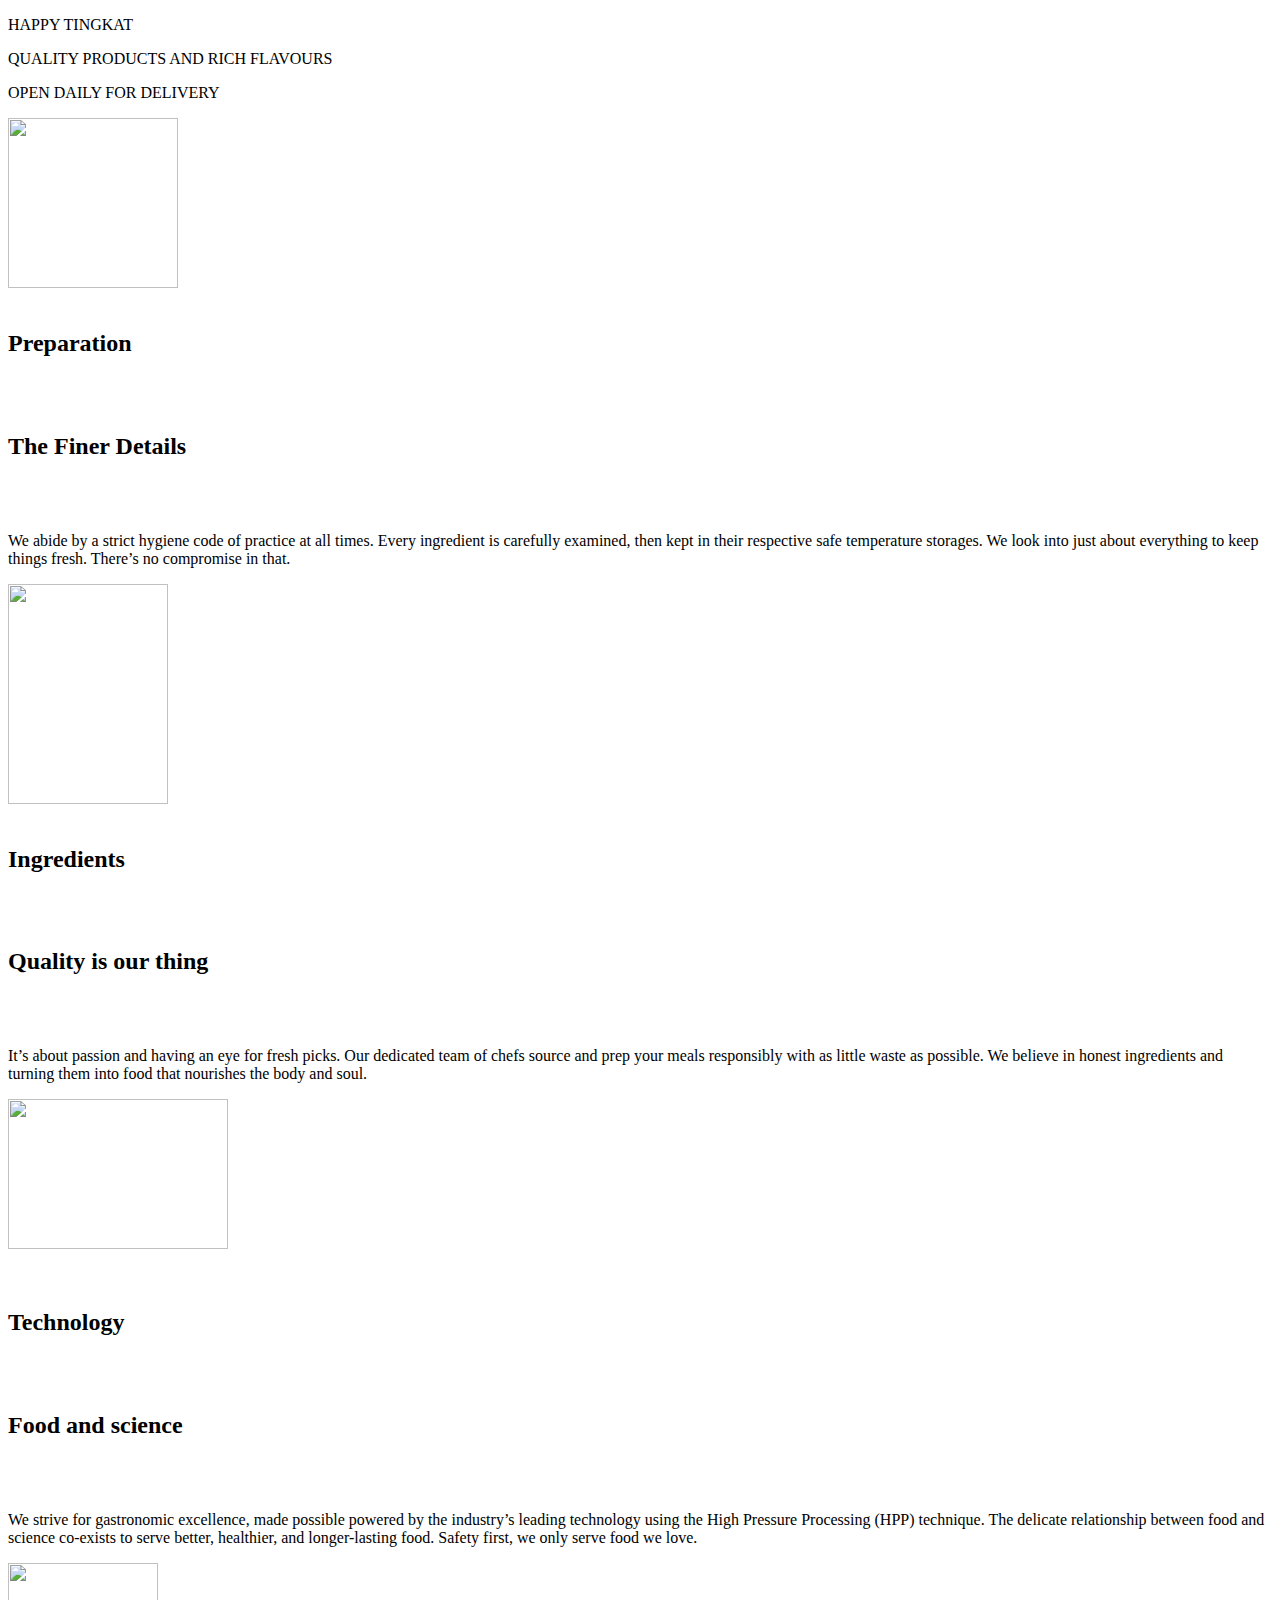
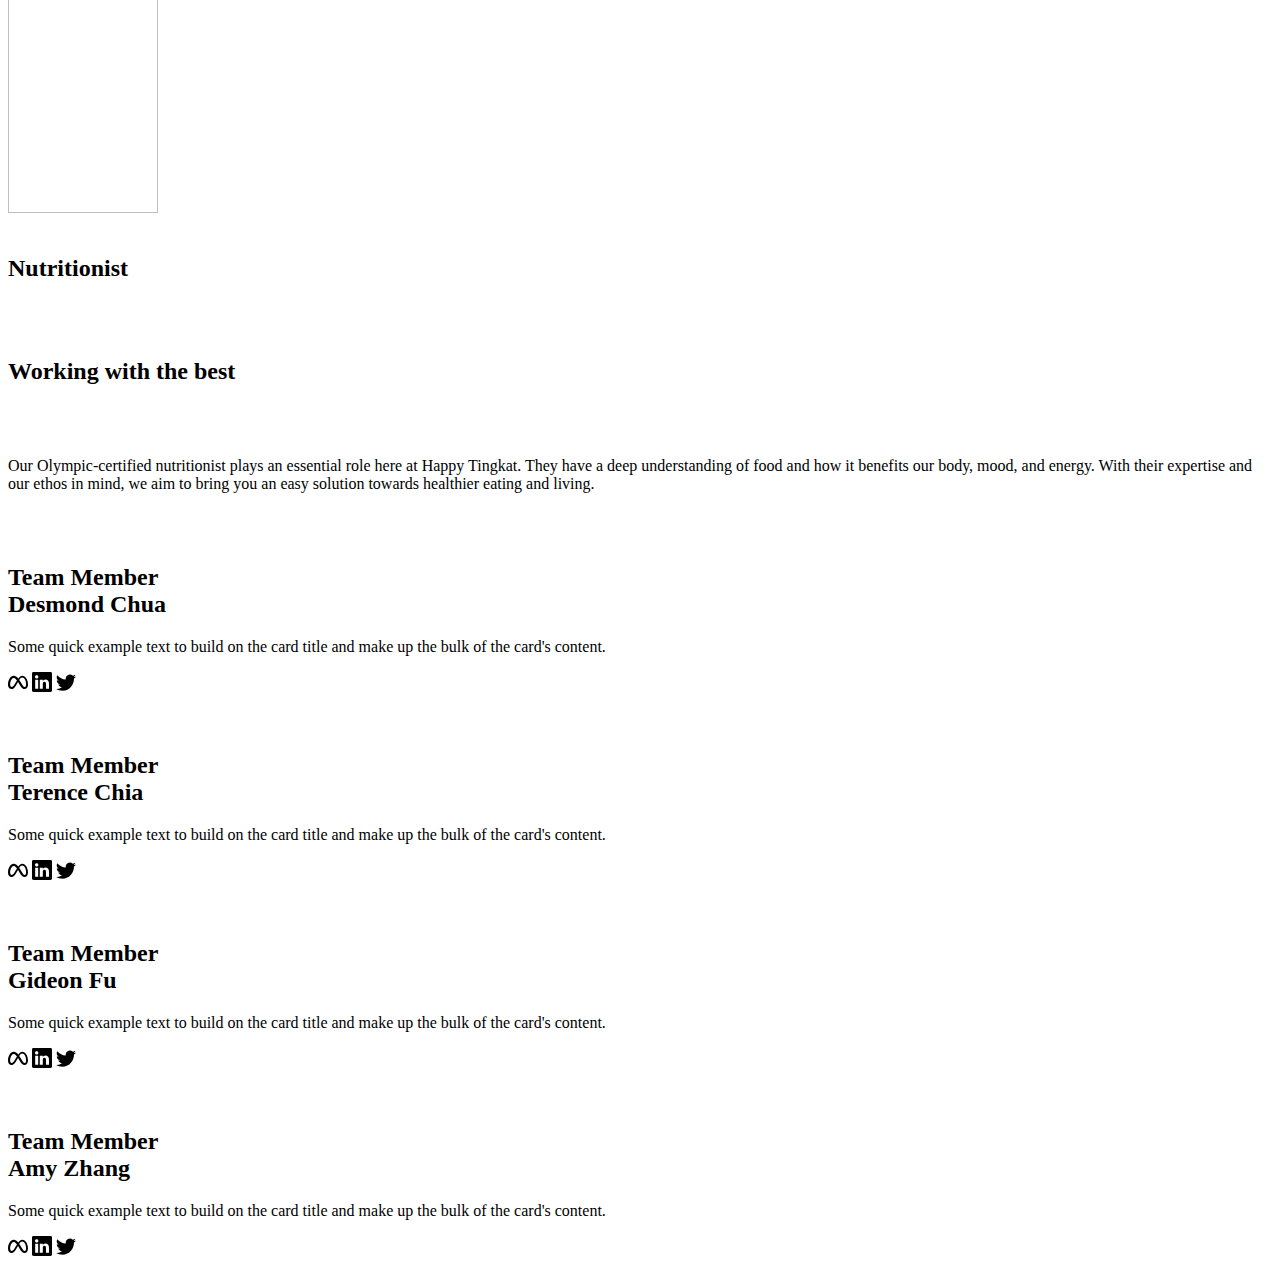
==== src/main/resources/templates/aboutus.html @ 60b245a4 "Add navbar links, standardize navbar format, standardize footer format" ====
<!DOCTYPE html>
<html lang="en" xmlns:th="https://www.thymeleaf.org/">
<head>
    <meta charset="UTF-8">
    <meta http-equiv="X-UA-Compatible" content="IE=edge">
    <meta name="viewport" content="width=device-width, initial-scale=1.0">

    <!-- COMMON STYLES -->
    <div th:replace="fragments/commonStyles.html :: commonStyles"></div>

    <!-- PAGE-SPECIFIC STYLES -->
    <link rel="stylesheet" href="https://fonts.googleapis.com/css2?family=Inter:wght@400;600;800&display=swap">
    <link rel="stylesheet" href="CSS/AboutUsstyle.css">

    <title>About Us</title>

</head>
<body>


    <!--COMMON NAV BAR-->
    <div th:insert="fragments/navbar.html :: navbar"></div>

  <!-- The 1st of section - Introduction -->

<section id="intro">
      
          <div class="intro-content">

            <p>HAPPY TINGKAT</p>
            
            <p class="intro-quality">QUALITY PRODUCTS AND RICH FLAVOURS</p>
            
            <p class="intro-open">OPEN DAILY FOR DELIVERY</p>

            <!-- alternative text 

            <p>At HappyTechies :), we'd love to be your dietary assistants in your life.
            Create a convenient, delicious, healthy and cost-effective meal for you and your family.
            In our fast-paced life, planning and preparing all of our daily meals can become challenging.
            Especially when juggling work while establishing regular and healthy eating habits for yourself and your family.
            The Dailybowl is designed to provide you with the perfect daily regimen of healthy eating habit.
            Let you stay at home, save a lot of time for purchasing, preparing and cooking, and get healthy while tasting delicious. 
            If you'd like to add to your meal, order our new market items. Find us on the following platforms:</p>
            -->
          </div>
    
</section>


<!-- The 2nd of section - Why order with us -->


<section id="why-order"> 
    
    <div class="header">
        
        <!-- alternative text

        <p>With a wealth of hospitality experience and an abundance of passion, our team has created a wonderful little foodie hub. Our Daily Food & Co. has a strong relationship with our regional farmers and is trying to source seasonal and local produce as much as possible.Dishes that are filled with thoughtfully selected, fresh and healthy ingredients, meant to nourish your bodies, delight your taste buds, and provide you the energy need to tackle your day. We invest the time and diligence so you don’t have to.

        We believe strongly that everything we put into our body matters, and that is why we do what we do to help improve and enhance all the lives we can.</p>  -->
   

    <div class="why1">  

          <div class="icon-section">
              <div class="icon">
                  <img src="Projectimages/meal1.png" width="170px" height="170px">
                  <br>
                  <br>
              </div>
              <div> 
                  <h2>Preparation</h2>
                  <br>
                  <br>
                  <h2>The Finer Details</h2>
                  <br>
                  <br>
                  <p>We abide by a strict hygiene code of practice at all times. Every ingredient is carefully examined, then kept in their respective safe temperature storages. We look into just about everything to keep things fresh. There’s no compromise in that.</p>
              </div>
          </div>

          <div class="icon-section">
                <div class="icon">
                  <img src="Projectimages/meal2.png" width="160px" height="220px">
                  <br>
                  <br>
                </div>
                <div>
                  <h2>Ingredients</h2>
                  <br>
                  <br>
                  <h2>Quality is our thing</h2>
                  <br>
                  <br>
                  <p>It’s about passion and having an eye for fresh picks. Our dedicated team of chefs source and prep your meals responsibly with as little waste as possible. We believe in honest ingredients and turning them into food that nourishes the body and soul. </p>
                </div>
          </div>

          <div class="icon-section">
                <div class="icon">
                    <img src="Projectimages/meal3.png" width="220px" height="150px">
                    <br>
                    <br>
                    <br>
                </div>
                <div>
                    <h2>Technology</h2>
                    <br>
                    <br>
                    <h2>Food and science</h2>
                    <br>
                    <br>
                    <p>We strive for gastronomic excellence, made possible powered by the industry’s leading technology using the High Pressure Processing (HPP) technique. The delicate relationship between food and science co-exists to serve better, healthier, and longer-lasting food. Safety first, we only serve food we love.</p>
                </div>
          </div>

          <div class="icon-section">
                <div class="icon">
                  <img src="Projectimages/meal4.png" width="150px" height="250px">
                  <br>
                  <br>
                </div>
                <div>
                  <h2>Nutritionist</h2>
                  <br>
                  <br>
                  <h2>Working with the best</h2>
                  <br>
                  <br>
                  <p>Our Olympic-certified nutritionist plays an essential role here at Happy Tingkat. They have a deep understanding of food and how it benefits our body, mood, and energy. With their expertise and our ethos in mind, we aim to bring you an easy solution towards healthier eating and living.</p>
                </div>
          </div>


</section>



<!-- The 3rd of Section -- not been used -- >


<section id="aboutus" class="aboutus-style">
    
    <div class="Happy">
      <h3>We are HappyTechies :)</h3><img src="Projectimages/tomato logo.png" width="60px" height="60px">
    </div>

  <div class="Team">


    <div class="card" style="width: 18rem;">

      <img src="mages/Desmond Profile Pic.jpg" class="rounded-circle" alt="Team Image" width="304" height="236"> 
  

      <div class="card-body">

        <h5 class="card-title">Team Member</h5>

        <p class="card-text">Some quick example text to build on the card title and make up the bulk of the card's content.</p>
        

        <a href="#" class="fa fa-facebook"></a>

        <a href="#" class="fa fa-instagram"></a>

        <a href="#" class="fa fa-twitter"></a>
      </div>
    </div>


    <div class="card" id = "Terence" style="width: 18rem;">

        <div>
            <img src="Projectimages/Tereence_new.png" class="card-img2" alt="Team img">
        </div>

        <div>
            <img src="Projectimages/profile bg.svg" class="shape" alt="">
        </div>

      <div class="card-body">

        <h5 class="card-title">Team Member</h5>

        <p class="card-text">Some quick example text to build on the card title and make up the bulk of the card's content.</p>
        

        <a href="#" class="fa fa-facebook"></a>

        <a href="#" class="fa fa-instagram"></a>

        <a href="#" class="fa fa-twitter"></a>
      </div>
    </div>


    <div class="card" style="width: 18rem;">

      <img src="Projectimages/Gideon_new.png" class="card-img3" alt="Team img">

      <div class="card-body">

        <h5 class="card-title">Team Member</h5>

        <p class="card-text">Some quick example text to build on the card title and make up the bulk of the card's content.</p>
        

        <a href="#" class="fa fa-facebook"></a>

        <a href="#" class="fa fa-instagram"></a>

        <a href="#" class="fa fa-twitter"></a>
      </div>
    </div>


    <div class="card" style="width: 18rem;">

        <div class="card-img">
        
            <img src="Projectimages/profile bg.svg" class="shape" alt="">
        
            <img src="Projectimages/Amy_new.png" class="card-img4" alt="Team img">

        </div>
      
      <div class="card-body">

          <h5 class="card-title">Team Member</h5>

          <p class="card-text">Some quick example text to build on the card title and make up the bulk of the card's content.</p>
          
          <a href="#" class="fa fa-facebook"></a>

          <a href="#" class="fa fa-instagram"></a>

          <a href="#" class="fa fa-twitter"></a>

      </div>

    </div>
  
  </div>
    
</section>  -->



<!-- About Us - back up / has been utilised currently-->

<section>

  <div class="profile-area">

    <div class="container">
              
      <div class="row">

          <div class="col-12 col-md-6 col-lg-3">
            
                  <div class="card">

                     <div class="img1"><img src="Projectimages/Amybg_2.jpg" alt=""></div>
                     <div class="img2"><img src="Projectimages/Picture D.png" alt=""></div>
                      <div class="main-text">
                        <h2>Team Member
                        <br>Desmond Chua</h2>
                        <p>Some quick example text to build on the card title and make up the bulk of the card's content.</p>
                      </div>
                      <div class="socials">
                          <svg xmlns="http://www.w3.org/2000/svg" width="20" height="20" fill="currentColor" class="bi bi-meta" viewBox="0 0 16 16">
                            <a xlink:href="" target="F">
                            <path fill-rule="evenodd" d="M8.217 5.243C9.145 3.988 10.171 3 11.483 3 13.96 3 16 6.153 16.001 9.907c0 2.29-.986 3.725-2.757 3.725-1.543 0-2.395-.866-3.924-3.424l-.667-1.123-.118-.197a54.944 54.944 0 0 0-.53-.877l-1.178 2.08c-1.673 2.925-2.615 3.541-3.923 3.541C1.086 13.632 0 12.217 0 9.973 0 6.388 1.995 3 4.598 3c.319 0 .625.039.924.122.31.086.611.22.913.407.577.359 1.154.915 1.782 1.714Zm1.516 2.224c-.252-.41-.494-.787-.727-1.133L9 6.326c.845-1.305 1.543-1.954 2.372-1.954 1.723 0 3.102 2.537 3.102 5.653 0 1.188-.39 1.877-1.195 1.877-.773 0-1.142-.51-2.61-2.87l-.937-1.565ZM4.846 4.756c.725.1 1.385.634 2.34 2.001A212.13 212.13 0 0 0 5.551 9.3c-1.357 2.126-1.826 2.603-2.581 2.603-.777 0-1.24-.682-1.24-1.9 0-2.602 1.298-5.264 2.846-5.264.091 0 .181.006.27.018Z"/>
                            </a>
                          </svg>
                         
                          <svg xmlns="http://www.w3.org/2000/svg" width="20" height="20" fill="currentColor" class="bi bi-linkedin" viewBox="0 0 16 16">
                            <a xlink:href="" target="I">
                            <path d="M0 1.146C0 .513.526 0 1.175 0h13.65C15.474 0 16 .513 16 1.146v13.708c0 .633-.526 1.146-1.175 1.146H1.175C.526 16 0 15.487 0 14.854V1.146zm4.943 12.248V6.169H2.542v7.225h2.401zm-1.2-8.212c.837 0 1.358-.554 1.358-1.248-.015-.709-.52-1.248-1.342-1.248-.822 0-1.359.54-1.359 1.248 0 .694.521 1.248 1.327 1.248h.016zm4.908 8.212V9.359c0-.216.016-.432.08-.586.173-.431.568-.878 1.232-.878.869 0 1.216.662 1.216 1.634v3.865h2.401V9.25c0-2.22-1.184-3.252-2.764-3.252-1.274 0-1.845.7-2.165 1.193v.025h-.016a5.54 5.54 0 0 1 .016-.025V6.169h-2.4c.03.678 0 7.225 0 7.225h2.4z"/>
                            </a>
                          </svg>
                        
                          <svg xmlns="http://www.w3.org/2000/svg" width="20" height="20" fill="currentColor" class="bi bi-twitter" viewBox="0 0 16 16">
                            <a xlink:href="" target="T">
                            <path d="M5.026 15c6.038 0 9.341-5.003 9.341-9.334 0-.14 0-.282-.006-.422A6.685 6.685 0 0 0 16 3.542a6.658 6.658 0 0 1-1.889.518 3.301 3.301 0 0 0 1.447-1.817 6.533 6.533 0 0 1-2.087.793A3.286 3.286 0 0 0 7.875 6.03a9.325 9.325 0 0 1-6.767-3.429 3.289 3.289 0 0 0 1.018 4.382A3.323 3.323 0 0 1 .64 6.575v.045a3.288 3.288 0 0 0 2.632 3.218 3.203 3.203 0 0 1-.865.115 3.23 3.23 0 0 1-.614-.057 3.283 3.283 0 0 0 3.067 2.277A6.588 6.588 0 0 1 .78 13.58a6.32 6.32 0 0 1-.78-.045A9.344 9.344 0 0 0 5.026 15z"/>
                            </a>
                          </svg>
                      </div>

                  </div>

          </div>

          <div class="col-12 col-md-6 col-lg-3">
                  
                <div class="card">

                   <div class="img1"><img src="Projectimages/Desmondbg.jpg" alt=""></div>
                   <div class="img2"><img src="Projectimages/Picture T2.png" alt=""></div>
                   <div class="main-text">
                      <h2>Team Member
                      <br>Terence Chia</h2>
                      <p>Some quick example text to build on the card title and make up the bulk of the card's content.</p>
                    </div>
                    <div class="socials">
                        <svg xmlns="http://www.w3.org/2000/svg" width="20" height="20" fill="currentColor" class="bi bi-meta" viewBox="0 0 16 16">
                          <a xlink:href="" target="F">
                          <path fill-rule="evenodd" d="M8.217 5.243C9.145 3.988 10.171 3 11.483 3 13.96 3 16 6.153 16.001 9.907c0 2.29-.986 3.725-2.757 3.725-1.543 0-2.395-.866-3.924-3.424l-.667-1.123-.118-.197a54.944 54.944 0 0 0-.53-.877l-1.178 2.08c-1.673 2.925-2.615 3.541-3.923 3.541C1.086 13.632 0 12.217 0 9.973 0 6.388 1.995 3 4.598 3c.319 0 .625.039.924.122.31.086.611.22.913.407.577.359 1.154.915 1.782 1.714Zm1.516 2.224c-.252-.41-.494-.787-.727-1.133L9 6.326c.845-1.305 1.543-1.954 2.372-1.954 1.723 0 3.102 2.537 3.102 5.653 0 1.188-.39 1.877-1.195 1.877-.773 0-1.142-.51-2.61-2.87l-.937-1.565ZM4.846 4.756c.725.1 1.385.634 2.34 2.001A212.13 212.13 0 0 0 5.551 9.3c-1.357 2.126-1.826 2.603-2.581 2.603-.777 0-1.24-.682-1.24-1.9 0-2.602 1.298-5.264 2.846-5.264.091 0 .181.006.27.018Z"/>
                          </a>
                        </svg>
                        <svg xmlns="http://www.w3.org/2000/svg" width="20" height="20" fill="currentColor" class="bi bi-linkedin" viewBox="0 0 16 16">
                          <a xlink:href="" target="I">
                          <path d="M0 1.146C0 .513.526 0 1.175 0h13.65C15.474 0 16 .513 16 1.146v13.708c0 .633-.526 1.146-1.175 1.146H1.175C.526 16 0 15.487 0 14.854V1.146zm4.943 12.248V6.169H2.542v7.225h2.401zm-1.2-8.212c.837 0 1.358-.554 1.358-1.248-.015-.709-.52-1.248-1.342-1.248-.822 0-1.359.54-1.359 1.248 0 .694.521 1.248 1.327 1.248h.016zm4.908 8.212V9.359c0-.216.016-.432.08-.586.173-.431.568-.878 1.232-.878.869 0 1.216.662 1.216 1.634v3.865h2.401V9.25c0-2.22-1.184-3.252-2.764-3.252-1.274 0-1.845.7-2.165 1.193v.025h-.016a5.54 5.54 0 0 1 .016-.025V6.169h-2.4c.03.678 0 7.225 0 7.225h2.4z"/>
                          </a>
                        </svg>
                        <svg xmlns="http://www.w3.org/2000/svg" width="20" height="20" fill="currentColor" class="bi bi-twitter" viewBox="0 0 16 16">
                          <a xlink:href="" target="T">
                          <path d="M5.026 15c6.038 0 9.341-5.003 9.341-9.334 0-.14 0-.282-.006-.422A6.685 6.685 0 0 0 16 3.542a6.658 6.658 0 0 1-1.889.518 3.301 3.301 0 0 0 1.447-1.817 6.533 6.533 0 0 1-2.087.793A3.286 3.286 0 0 0 7.875 6.03a9.325 9.325 0 0 1-6.767-3.429 3.289 3.289 0 0 0 1.018 4.382A3.323 3.323 0 0 1 .64 6.575v.045a3.288 3.288 0 0 0 2.632 3.218 3.203 3.203 0 0 1-.865.115 3.23 3.23 0 0 1-.614-.057 3.283 3.283 0 0 0 3.067 2.277A6.588 6.588 0 0 1 .78 13.58a6.32 6.32 0 0 1-.78-.045A9.344 9.344 0 0 0 5.026 15z"/>
                          </a>
                        </svg>
                    </div>

                </div>

          </div>

          <div class="col-12 col-md-6 col-lg-3">
                  
              <div class="card">

                 <div class="img1"><img src="Projectimages/Gideonbg.jpg" alt=""></div>
                 <div class="img2"><img src="Projectimages/Picture G.png" alt=""></div>
                 <div class="main-text">
                    <h2>Team Member   
                    <br>Gideon Fu</h2>
                    <p>Some quick example text to build on the card title and make up the bulk of the card's content.</p>
                  </div>
                  <div class="socials">
                      <svg xmlns="http://www.w3.org/2000/svg" width="20" height="20" fill="currentColor" class="bi bi-meta" viewBox="0 0 16 16">
                        <a xlink:href="" target="F">
                        <path fill-rule="evenodd" d="M8.217 5.243C9.145 3.988 10.171 3 11.483 3 13.96 3 16 6.153 16.001 9.907c0 2.29-.986 3.725-2.757 3.725-1.543 0-2.395-.866-3.924-3.424l-.667-1.123-.118-.197a54.944 54.944 0 0 0-.53-.877l-1.178 2.08c-1.673 2.925-2.615 3.541-3.923 3.541C1.086 13.632 0 12.217 0 9.973 0 6.388 1.995 3 4.598 3c.319 0 .625.039.924.122.31.086.611.22.913.407.577.359 1.154.915 1.782 1.714Zm1.516 2.224c-.252-.41-.494-.787-.727-1.133L9 6.326c.845-1.305 1.543-1.954 2.372-1.954 1.723 0 3.102 2.537 3.102 5.653 0 1.188-.39 1.877-1.195 1.877-.773 0-1.142-.51-2.61-2.87l-.937-1.565ZM4.846 4.756c.725.1 1.385.634 2.34 2.001A212.13 212.13 0 0 0 5.551 9.3c-1.357 2.126-1.826 2.603-2.581 2.603-.777 0-1.24-.682-1.24-1.9 0-2.602 1.298-5.264 2.846-5.264.091 0 .181.006.27.018Z"/>
                        </a>
                      </svg>
                      <svg xmlns="http://www.w3.org/2000/svg" width="20" height="20" fill="currentColor" class="bi bi-linkedin" viewBox="0 0 16 16">
                        <a xlink:href="" target="I">
                        <path d="M0 1.146C0 .513.526 0 1.175 0h13.65C15.474 0 16 .513 16 1.146v13.708c0 .633-.526 1.146-1.175 1.146H1.175C.526 16 0 15.487 0 14.854V1.146zm4.943 12.248V6.169H2.542v7.225h2.401zm-1.2-8.212c.837 0 1.358-.554 1.358-1.248-.015-.709-.52-1.248-1.342-1.248-.822 0-1.359.54-1.359 1.248 0 .694.521 1.248 1.327 1.248h.016zm4.908 8.212V9.359c0-.216.016-.432.08-.586.173-.431.568-.878 1.232-.878.869 0 1.216.662 1.216 1.634v3.865h2.401V9.25c0-2.22-1.184-3.252-2.764-3.252-1.274 0-1.845.7-2.165 1.193v.025h-.016a5.54 5.54 0 0 1 .016-.025V6.169h-2.4c.03.678 0 7.225 0 7.225h2.4z"/>
                        </a>
                      </svg>
                      <svg xmlns="http://www.w3.org/2000/svg" width="20" height="20" fill="currentColor" class="bi bi-twitter" viewBox="0 0 16 16">
                        <a xlink:href="" target="T">
                        <path d="M5.026 15c6.038 0 9.341-5.003 9.341-9.334 0-.14 0-.282-.006-.422A6.685 6.685 0 0 0 16 3.542a6.658 6.658 0 0 1-1.889.518 3.301 3.301 0 0 0 1.447-1.817 6.533 6.533 0 0 1-2.087.793A3.286 3.286 0 0 0 7.875 6.03a9.325 9.325 0 0 1-6.767-3.429 3.289 3.289 0 0 0 1.018 4.382A3.323 3.323 0 0 1 .64 6.575v.045a3.288 3.288 0 0 0 2.632 3.218 3.203 3.203 0 0 1-.865.115 3.23 3.23 0 0 1-.614-.057 3.283 3.283 0 0 0 3.067 2.277A6.588 6.588 0 0 1 .78 13.58a6.32 6.32 0 0 1-.78-.045A9.344 9.344 0 0 0 5.026 15z"/>
                        </a>
                      </svg>
                  </div>

              </div>

          </div>

          <div class="col-12 col-md-6 col-lg-3">
                  
            <div class="card">

               <div class="img1"><img src="Projectimages/Terencebg.jpg" alt=""></div>
               <div class="img2"><img src="Projectimages/Picture A.png" alt=""></div>
               <div class="main-text">
                  <h2>Team Member
                  <br>Amy Zhang</h2>
                  <p>Some quick example text to build on the card title and make up the bulk of the card's content.</p>
                </div>
                <div class="socials">
                    <svg xmlns="http://www.w3.org/2000/svg" width="20" height="20" fill="currentColor" class="bi bi-meta" viewBox="0 0 16 16">
                      <a xlink:href="" target="T">
                      <path fill-rule="evenodd" d="M8.217 5.243C9.145 3.988 10.171 3 11.483 3 13.96 3 16 6.153 16.001 9.907c0 2.29-.986 3.725-2.757 3.725-1.543 0-2.395-.866-3.924-3.424l-.667-1.123-.118-.197a54.944 54.944 0 0 0-.53-.877l-1.178 2.08c-1.673 2.925-2.615 3.541-3.923 3.541C1.086 13.632 0 12.217 0 9.973 0 6.388 1.995 3 4.598 3c.319 0 .625.039.924.122.31.086.611.22.913.407.577.359 1.154.915 1.782 1.714Zm1.516 2.224c-.252-.41-.494-.787-.727-1.133L9 6.326c.845-1.305 1.543-1.954 2.372-1.954 1.723 0 3.102 2.537 3.102 5.653 0 1.188-.39 1.877-1.195 1.877-.773 0-1.142-.51-2.61-2.87l-.937-1.565ZM4.846 4.756c.725.1 1.385.634 2.34 2.001A212.13 212.13 0 0 0 5.551 9.3c-1.357 2.126-1.826 2.603-2.581 2.603-.777 0-1.24-.682-1.24-1.9 0-2.602 1.298-5.264 2.846-5.264.091 0 .181.006.27.018Z"/>
                      </a>
                    </svg>
                    <svg xmlns="http://www.w3.org/2000/svg" width="20" height="20" fill="currentColor" class="bi bi-linkedin" viewBox="0 0 16 16">
                      <a xlink:href="" target="I">
                      <path d="M0 1.146C0 .513.526 0 1.175 0h13.65C15.474 0 16 .513 16 1.146v13.708c0 .633-.526 1.146-1.175 1.146H1.175C.526 16 0 15.487 0 14.854V1.146zm4.943 12.248V6.169H2.542v7.225h2.401zm-1.2-8.212c.837 0 1.358-.554 1.358-1.248-.015-.709-.52-1.248-1.342-1.248-.822 0-1.359.54-1.359 1.248 0 .694.521 1.248 1.327 1.248h.016zm4.908 8.212V9.359c0-.216.016-.432.08-.586.173-.431.568-.878 1.232-.878.869 0 1.216.662 1.216 1.634v3.865h2.401V9.25c0-2.22-1.184-3.252-2.764-3.252-1.274 0-1.845.7-2.165 1.193v.025h-.016a5.54 5.54 0 0 1 .016-.025V6.169h-2.4c.03.678 0 7.225 0 7.225h2.4z"/>
                      </a>
                    </svg>
                    <svg xmlns="http://www.w3.org/2000/svg" width="20" height="20" fill="currentColor" class="bi bi-twitter" viewBox="0 0 16 16">
                      <a xlink:href="" target="T">
                      <path d="M5.026 15c6.038 0 9.341-5.003 9.341-9.334 0-.14 0-.282-.006-.422A6.685 6.685 0 0 0 16 3.542a6.658 6.658 0 0 1-1.889.518 3.301 3.301 0 0 0 1.447-1.817 6.533 6.533 0 0 1-2.087.793A3.286 3.286 0 0 0 7.875 6.03a9.325 9.325 0 0 1-6.767-3.429 3.289 3.289 0 0 0 1.018 4.382A3.323 3.323 0 0 1 .64 6.575v.045a3.288 3.288 0 0 0 2.632 3.218 3.203 3.203 0 0 1-.865.115 3.23 3.23 0 0 1-.614-.057 3.283 3.283 0 0 0 3.067 2.277A6.588 6.588 0 0 1 .78 13.58a6.32 6.32 0 0 1-.78-.045A9.344 9.344 0 0 0 5.026 15z"/>
                      </a>
                    </svg>
                </div>

            </div>
  
          </div>

      </div>
      
  </div>
  </div>
</section>

    <!-- COMMON FOOTER -->
    <div th:insert="fragments/footer.html :: footer"></div>

    <!-- COMMON SCRIPTS -->
    <div th:insert="fragments/commonScripts.html :: commonScripts"></div>

</body>

</html>
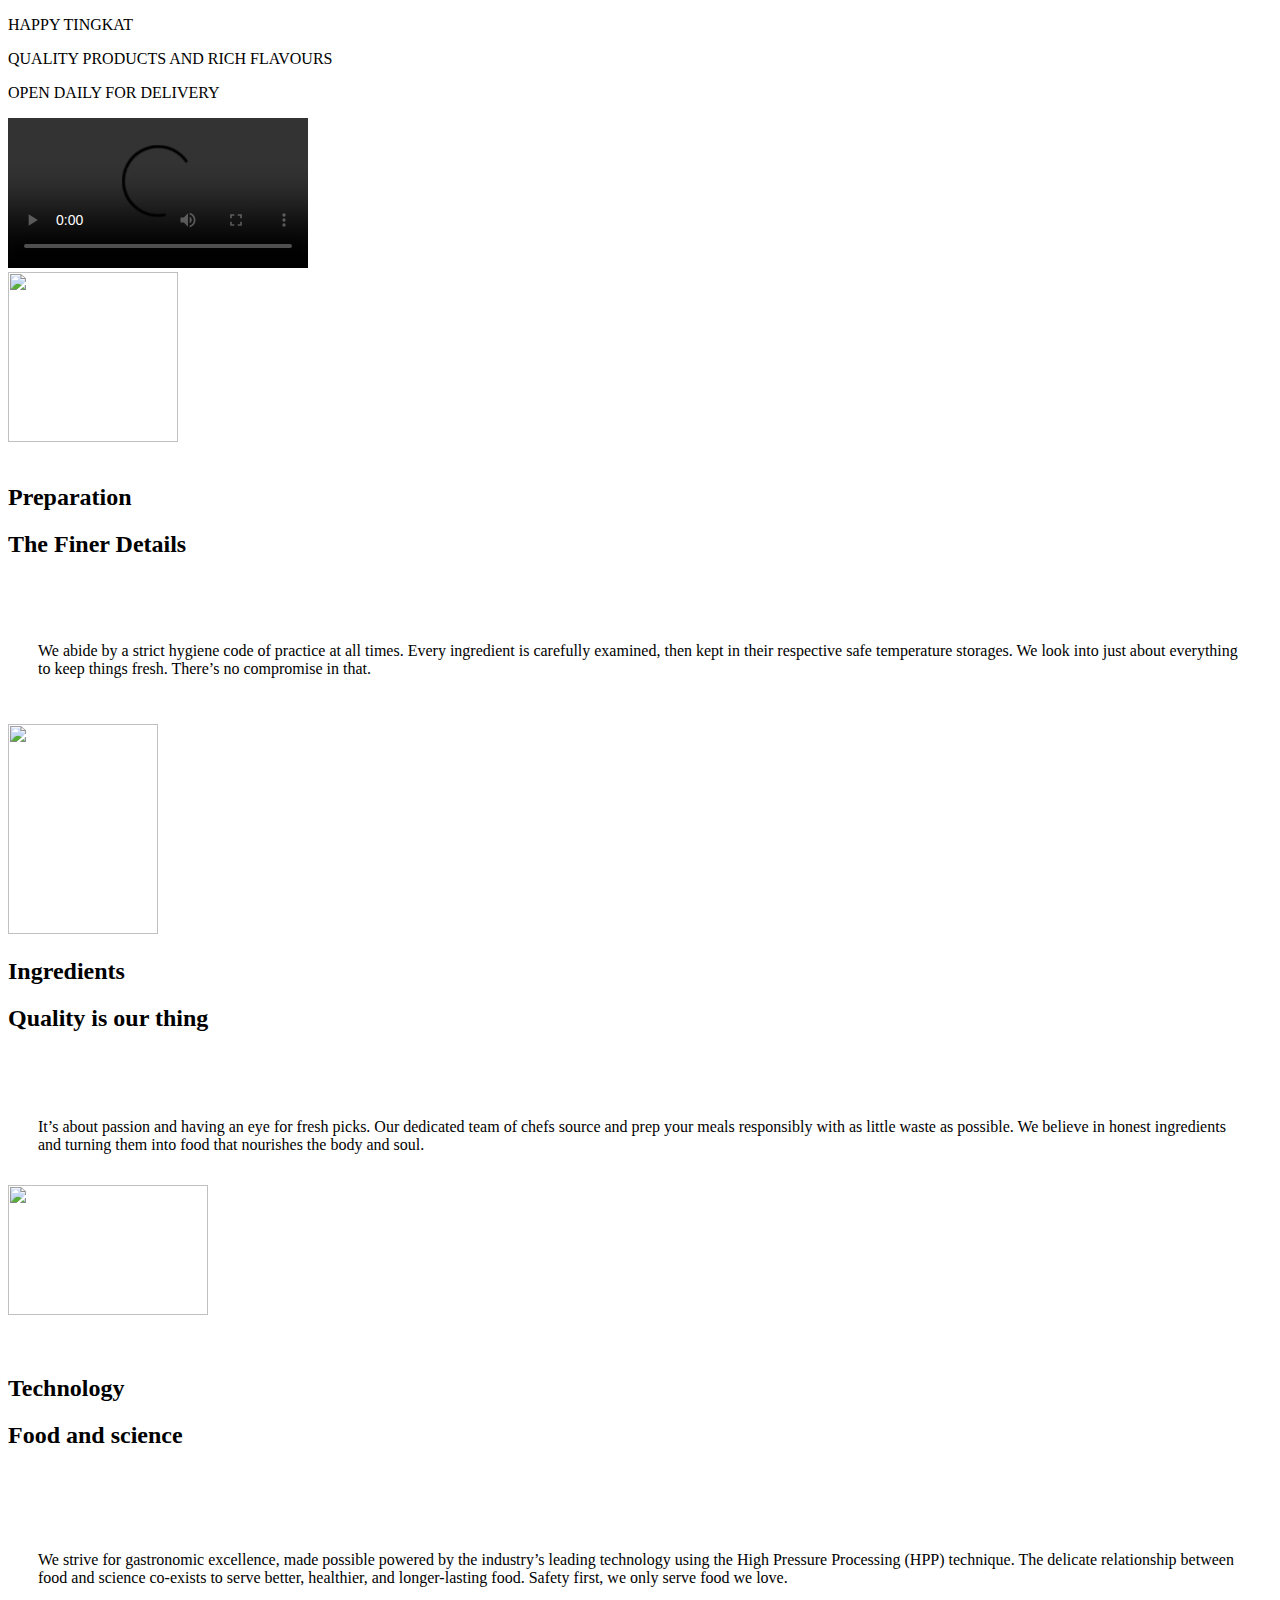
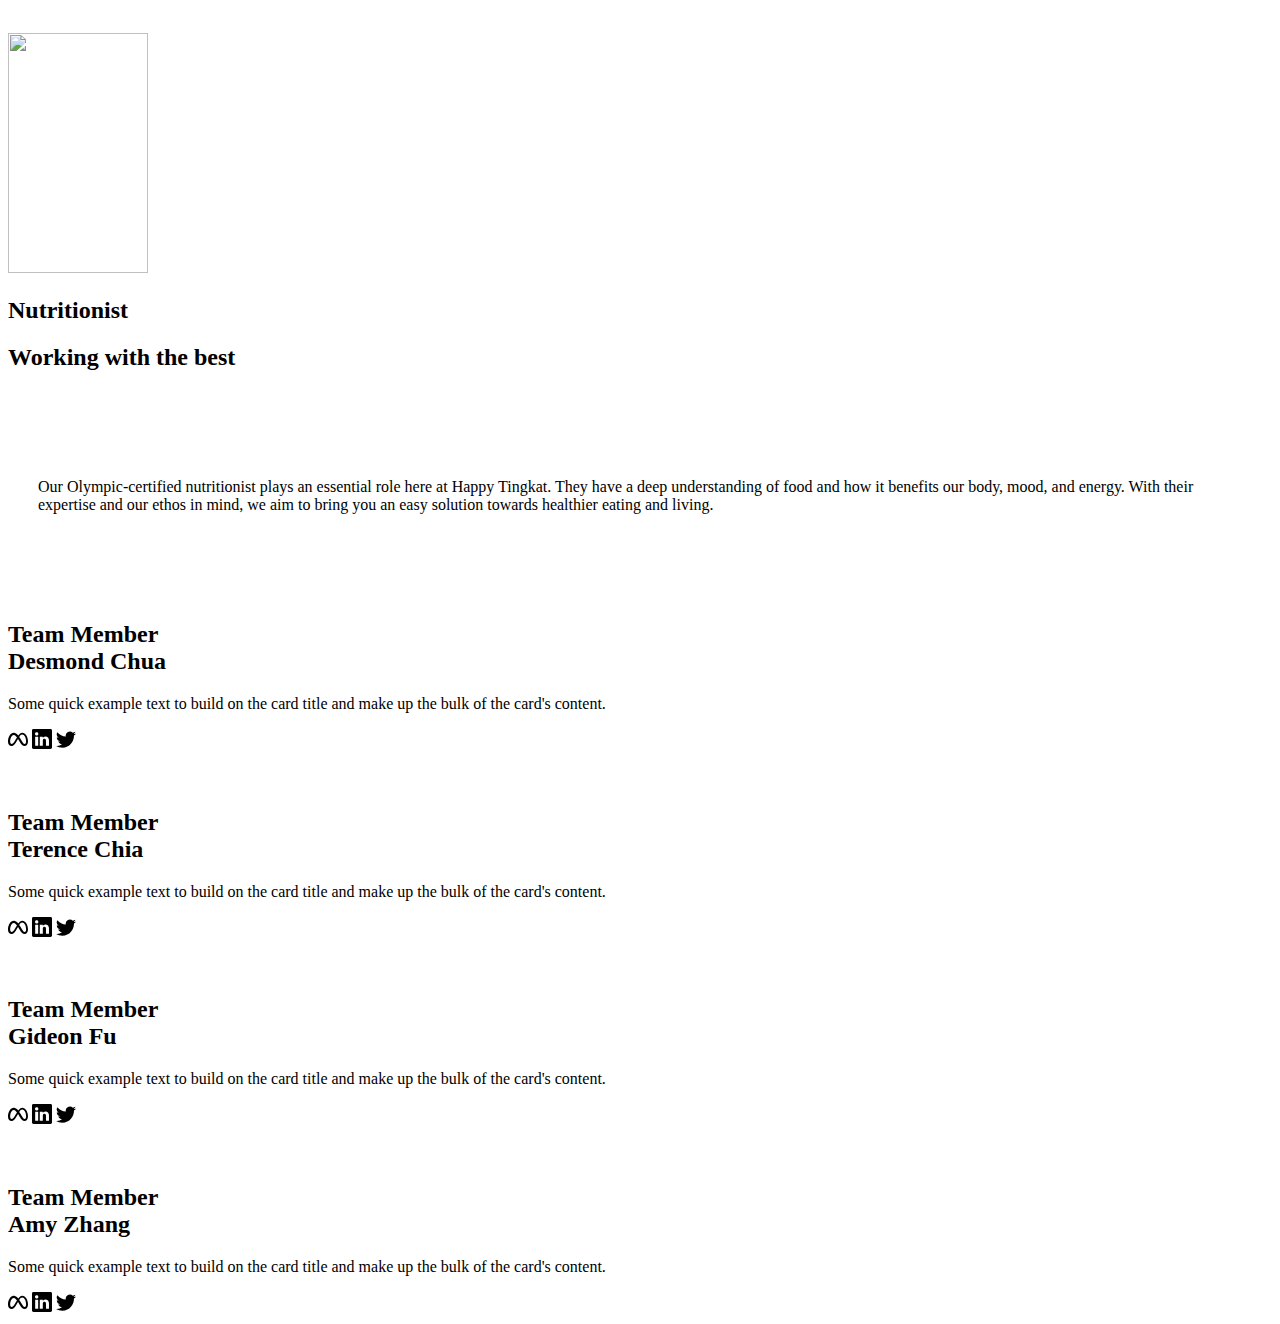
==== commit 3df9cb93: "login" ====
--- a/src/main/resources/templates/aboutus.html
+++ b/src/main/resources/templates/aboutus.html
@@ -12,399 +12,250 @@
     <link rel="stylesheet" href="https://fonts.googleapis.com/css2?family=Inter:wght@400;600;800&display=swap">
     <link rel="stylesheet" href="CSS/AboutUsstyle.css">
 
+    <!-- Imported Font Families -->
+    <link rel="stylesheet" href="https://fonts.googleapis.com/css2?family=Inter&display=swap">
+
+    <!-- Imported Material Icons -->
+    <link rel="stylesheet" href="https://fonts.googleapis.com/icon?family=Material+Icons">
+
     <title>About Us</title>
 
 </head>
 <body>
 
-
-    <!--COMMON NAV BAR-->
-    <div th:insert="fragments/navbar.html :: navbar"></div>
-
-  <!-- The 1st of section - Introduction -->
-
+<!--COMMON NAV BAR-->
+<div th:insert="fragments/navbar.html :: navbar"></div>
+
+
+<!-- Introduction Section -->
 <section id="intro">
-      
-          <div class="intro-content">
-
-            <p>HAPPY TINGKAT</p>
-            
-            <p class="intro-quality">QUALITY PRODUCTS AND RICH FLAVOURS</p>
-            
-            <p class="intro-open">OPEN DAILY FOR DELIVERY</p>
-
-            <!-- alternative text 
-
-            <p>At HappyTechies :), we'd love to be your dietary assistants in your life.
-            Create a convenient, delicious, healthy and cost-effective meal for you and your family.
-            In our fast-paced life, planning and preparing all of our daily meals can become challenging.
-            Especially when juggling work while establishing regular and healthy eating habits for yourself and your family.
-            The Dailybowl is designed to provide you with the perfect daily regimen of healthy eating habit.
-            Let you stay at home, save a lot of time for purchasing, preparing and cooking, and get healthy while tasting delicious. 
-            If you'd like to add to your meal, order our new market items. Find us on the following platforms:</p>
-            -->
-          </div>
-    
-</section>
-
-
-<!-- The 2nd of section - Why order with us -->
-
-
-<section id="why-order"> 
-    
+    <div class="intro-content">
+        <p>HAPPY TINGKAT</p>
+        <p class="intro-quality">QUALITY PRODUCTS AND RICH FLAVOURS</p>
+        <p class="intro-open">OPEN DAILY FOR DELIVERY</p>
+        <!-- alternative text
+
+        <p>At HappyTechies :), we'd love to be your dietary assistants in your life.
+        Create a convenient, delicious, healthy and cost-effective meal for you and your family.
+        In our fast-paced life, planning and preparing all of our daily meals can become challenging.
+        Especially when juggling work while establishing regular and healthy eating habits for yourself and your family.
+        The Dailybowl is designed to provide you with the perfect daily regimen of healthy eating habit.
+        Let you stay at home, save a lot of time for purchasing, preparing and cooking, and get healthy while tasting delicious.
+        If you'd like to add to your meal, order our new market items. Find us on the following platforms:</p>
+        -->
+    </div>
+</section>
+
+
+
+<!-- video section -->
+<section>
+    <video class = "video" controls src="Projectimages/video_veg.mp4"  type="video/mp4">
+    </video>
+</section>
+
+
+<!-- Why order with us Section-->
+<section id="why-order">
     <div class="header">
-        
-        <!-- alternative text
-
-        <p>With a wealth of hospitality experience and an abundance of passion, our team has created a wonderful little foodie hub. Our Daily Food & Co. has a strong relationship with our regional farmers and is trying to source seasonal and local produce as much as possible.Dishes that are filled with thoughtfully selected, fresh and healthy ingredients, meant to nourish your bodies, delight your taste buds, and provide you the energy need to tackle your day. We invest the time and diligence so you don’t have to.
-
-        We believe strongly that everything we put into our body matters, and that is why we do what we do to help improve and enhance all the lives we can.</p>  -->
-   
-
-    <div class="why1">  
-
-          <div class="icon-section">
-              <div class="icon">
-                  <img src="Projectimages/meal1.png" width="170px" height="170px">
-                  <br>
-                  <br>
-              </div>
-              <div> 
-                  <h2>Preparation</h2>
-                  <br>
-                  <br>
-                  <h2>The Finer Details</h2>
-                  <br>
-                  <br>
-                  <p>We abide by a strict hygiene code of practice at all times. Every ingredient is carefully examined, then kept in their respective safe temperature storages. We look into just about everything to keep things fresh. There’s no compromise in that.</p>
-              </div>
-          </div>
-
-          <div class="icon-section">
-                <div class="icon">
-                  <img src="Projectimages/meal2.png" width="160px" height="220px">
-                  <br>
-                  <br>
-                </div>
-                <div>
-                  <h2>Ingredients</h2>
-                  <br>
-                  <br>
-                  <h2>Quality is our thing</h2>
-                  <br>
-                  <br>
-                  <p>It’s about passion and having an eye for fresh picks. Our dedicated team of chefs source and prep your meals responsibly with as little waste as possible. We believe in honest ingredients and turning them into food that nourishes the body and soul. </p>
-                </div>
-          </div>
-
-          <div class="icon-section">
-                <div class="icon">
-                    <img src="Projectimages/meal3.png" width="220px" height="150px">
+        <div class="why1">
+            <div class="icon-section1">
+                <div class="icon">
+                    <img src="Projectimages/meal1.png" width="170px" height="170px">
+                    <br>
+                    <br>
+                </div>
+                <div>
+                    <h2>Preparation</h2>
+                    <h2>The Finer Details</h2>
+                    <br>
+                    <p style="padding: 30px">We abide by a strict hygiene code of practice at all times. Every ingredient is carefully examined, then kept in their respective safe temperature storages. We look into just about everything to keep things fresh. There’s no compromise in that.</p>
+                </div>
+            </div>
+            <div class="icon-section2">
+                <div class="icon">
+                    <img src="Projectimages/meal2.png" width="150px" height="210px">
+                    <br>
+                </div>
+                <div>
+                    <h2>Ingredients</h2>
+                    <h2>Quality is our thing</h2>
+                    <br>
+                    <br>
+                    <p style="padding: 15px 30px">It’s about passion and having an eye for fresh picks. Our dedicated team of chefs source and prep your meals responsibly with as little waste as possible. We believe in honest ingredients and turning them into food that nourishes the body and soul. </p>
+                </div>
+            </div>
+            <div class="icon-section3">
+                <div class="icon">
+                    <img src="Projectimages/meal3.png" width="200px" height="130px">
                     <br>
                     <br>
                     <br>
                 </div>
                 <div>
                     <h2>Technology</h2>
-                    <br>
-                    <br>
                     <h2>Food and science</h2>
                     <br>
                     <br>
-                    <p>We strive for gastronomic excellence, made possible powered by the industry’s leading technology using the High Pressure Processing (HPP) technique. The delicate relationship between food and science co-exists to serve better, healthier, and longer-lasting food. Safety first, we only serve food we love.</p>
-                </div>
-          </div>
-
-          <div class="icon-section">
-                <div class="icon">
-                  <img src="Projectimages/meal4.png" width="150px" height="250px">
-                  <br>
-                  <br>
-                </div>
-                <div>
-                  <h2>Nutritionist</h2>
-                  <br>
-                  <br>
-                  <h2>Working with the best</h2>
-                  <br>
-                  <br>
-                  <p>Our Olympic-certified nutritionist plays an essential role here at Happy Tingkat. They have a deep understanding of food and how it benefits our body, mood, and energy. With their expertise and our ethos in mind, we aim to bring you an easy solution towards healthier eating and living.</p>
-                </div>
-          </div>
-
-
-</section>
-
-
-
-<!-- The 3rd of Section -- not been used -- >
-
-
-<section id="aboutus" class="aboutus-style">
-    
-    <div class="Happy">
-      <h3>We are HappyTechies :)</h3><img src="Projectimages/tomato logo.png" width="60px" height="60px">
+                    <p style="padding: 30px">We strive for gastronomic excellence, made possible powered by the industry’s leading technology using the High Pressure Processing (HPP) technique. The delicate relationship between food and science co-exists to serve better, healthier, and longer-lasting food. Safety first, we only serve food we love.</p>
+                </div>
+            </div>
+            <div class="icon-section4">
+                <div class="icon">
+                    <img src="Projectimages/meal4.png" width="140px" height="240px">
+                    <br>
+                </div>
+                <div>
+                    <h2>Nutritionist</h2>
+                    <h2>Working with the best</h2>
+                    <br>
+                    <br>
+                    <p style="padding: 35px 30px">Our Olympic-certified nutritionist plays an essential role here at Happy Tingkat. They have a deep understanding of food and how it benefits our body, mood, and energy. With their expertise and our ethos in mind, we aim to bring you an easy solution towards healthier eating and living.</p>
+                </div>
+            </div>
+        </div>
     </div>
-
-  <div class="Team">
-
-
-    <div class="card" style="width: 18rem;">
-
-      <img src="mages/Desmond Profile Pic.jpg" class="rounded-circle" alt="Team Image" width="304" height="236"> 
-  
-
-      <div class="card-body">
-
-        <h5 class="card-title">Team Member</h5>
-
-        <p class="card-text">Some quick example text to build on the card title and make up the bulk of the card's content.</p>
-        
-
-        <a href="#" class="fa fa-facebook"></a>
-
-        <a href="#" class="fa fa-instagram"></a>
-
-        <a href="#" class="fa fa-twitter"></a>
-      </div>
+</section>
+
+
+<!-- About Us Section-->
+<section>
+    <div class="profile-area">
+        <div class="container">
+            <div class="row">
+                <div class="col-12 col-md-6 col-lg-3">
+                    <div class="card">
+                        <div class="img1"><img src="Projectimages/Amybg_2.jpg" alt=""></div>
+                        <div class="img2"><img src="Projectimages/Picture D.png" alt=""></div>
+                        <div class="main-text">
+                            <h2>Team Member
+                                <br>Desmond Chua</h2>
+                            <p>Some quick example text to build on the card title and make up the bulk of the card's content.</p>
+                        </div>
+                        <div class="socials">
+                            <svg xmlns="http://www.w3.org/2000/svg" width="20" height="20" fill="currentColor" class="bi bi-meta" viewBox="0 0 16 16">
+                                <a xlink:href="" target="F">
+                                    <path fill-rule="evenodd" d="M8.217 5.243C9.145 3.988 10.171 3 11.483 3 13.96 3 16 6.153 16.001 9.907c0 2.29-.986 3.725-2.757 3.725-1.543 0-2.395-.866-3.924-3.424l-.667-1.123-.118-.197a54.944 54.944 0 0 0-.53-.877l-1.178 2.08c-1.673 2.925-2.615 3.541-3.923 3.541C1.086 13.632 0 12.217 0 9.973 0 6.388 1.995 3 4.598 3c.319 0 .625.039.924.122.31.086.611.22.913.407.577.359 1.154.915 1.782 1.714Zm1.516 2.224c-.252-.41-.494-.787-.727-1.133L9 6.326c.845-1.305 1.543-1.954 2.372-1.954 1.723 0 3.102 2.537 3.102 5.653 0 1.188-.39 1.877-1.195 1.877-.773 0-1.142-.51-2.61-2.87l-.937-1.565ZM4.846 4.756c.725.1 1.385.634 2.34 2.001A212.13 212.13 0 0 0 5.551 9.3c-1.357 2.126-1.826 2.603-2.581 2.603-.777 0-1.24-.682-1.24-1.9 0-2.602 1.298-5.264 2.846-5.264.091 0 .181.006.27.018Z"/>
+                                </a>
+                            </svg>
+
+                            <svg xmlns="http://www.w3.org/2000/svg" width="20" height="20" fill="currentColor" class="bi bi-linkedin" viewBox="0 0 16 16">
+                                <a xlink:href="" target="I">
+                                    <path d="M0 1.146C0 .513.526 0 1.175 0h13.65C15.474 0 16 .513 16 1.146v13.708c0 .633-.526 1.146-1.175 1.146H1.175C.526 16 0 15.487 0 14.854V1.146zm4.943 12.248V6.169H2.542v7.225h2.401zm-1.2-8.212c.837 0 1.358-.554 1.358-1.248-.015-.709-.52-1.248-1.342-1.248-.822 0-1.359.54-1.359 1.248 0 .694.521 1.248 1.327 1.248h.016zm4.908 8.212V9.359c0-.216.016-.432.08-.586.173-.431.568-.878 1.232-.878.869 0 1.216.662 1.216 1.634v3.865h2.401V9.25c0-2.22-1.184-3.252-2.764-3.252-1.274 0-1.845.7-2.165 1.193v.025h-.016a5.54 5.54 0 0 1 .016-.025V6.169h-2.4c.03.678 0 7.225 0 7.225h2.4z"/>
+                                </a>
+                            </svg>
+
+                            <svg xmlns="http://www.w3.org/2000/svg" width="20" height="20" fill="currentColor" class="bi bi-twitter" viewBox="0 0 16 16">
+                                <a xlink:href="" target="T">
+                                    <path d="M5.026 15c6.038 0 9.341-5.003 9.341-9.334 0-.14 0-.282-.006-.422A6.685 6.685 0 0 0 16 3.542a6.658 6.658 0 0 1-1.889.518 3.301 3.301 0 0 0 1.447-1.817 6.533 6.533 0 0 1-2.087.793A3.286 3.286 0 0 0 7.875 6.03a9.325 9.325 0 0 1-6.767-3.429 3.289 3.289 0 0 0 1.018 4.382A3.323 3.323 0 0 1 .64 6.575v.045a3.288 3.288 0 0 0 2.632 3.218 3.203 3.203 0 0 1-.865.115 3.23 3.23 0 0 1-.614-.057 3.283 3.283 0 0 0 3.067 2.277A6.588 6.588 0 0 1 .78 13.58a6.32 6.32 0 0 1-.78-.045A9.344 9.344 0 0 0 5.026 15z"/>
+                                </a>
+                            </svg>
+                        </div>
+                    </div>
+                </div>
+
+                <div class="col-12 col-md-6 col-lg-3">
+                    <div class="card">
+                        <div class="img1"><img src="Projectimages/Desmondbg.jpg" alt=""></div>
+                        <div class="img2"><img src="Projectimages/Picture T2.png" alt=""></div>
+                        <div class="main-text">
+                            <h2>Team Member
+                                <br>Terence Chia</h2>
+                            <p>Some quick example text to build on the card title and make up the bulk of the card's content.</p>
+                        </div>
+                        <div class="socials">
+                            <svg xmlns="http://www.w3.org/2000/svg" width="20" height="20" fill="currentColor" class="bi bi-meta" viewBox="0 0 16 16">
+                                <a xlink:href="" target="F">
+                                    <path fill-rule="evenodd" d="M8.217 5.243C9.145 3.988 10.171 3 11.483 3 13.96 3 16 6.153 16.001 9.907c0 2.29-.986 3.725-2.757 3.725-1.543 0-2.395-.866-3.924-3.424l-.667-1.123-.118-.197a54.944 54.944 0 0 0-.53-.877l-1.178 2.08c-1.673 2.925-2.615 3.541-3.923 3.541C1.086 13.632 0 12.217 0 9.973 0 6.388 1.995 3 4.598 3c.319 0 .625.039.924.122.31.086.611.22.913.407.577.359 1.154.915 1.782 1.714Zm1.516 2.224c-.252-.41-.494-.787-.727-1.133L9 6.326c.845-1.305 1.543-1.954 2.372-1.954 1.723 0 3.102 2.537 3.102 5.653 0 1.188-.39 1.877-1.195 1.877-.773 0-1.142-.51-2.61-2.87l-.937-1.565ZM4.846 4.756c.725.1 1.385.634 2.34 2.001A212.13 212.13 0 0 0 5.551 9.3c-1.357 2.126-1.826 2.603-2.581 2.603-.777 0-1.24-.682-1.24-1.9 0-2.602 1.298-5.264 2.846-5.264.091 0 .181.006.27.018Z"/>
+                                </a>
+                            </svg>
+
+                            <svg xmlns="http://www.w3.org/2000/svg" width="20" height="20" fill="currentColor" class="bi bi-linkedin" viewBox="0 0 16 16">
+                                <a xlink:href="" target="I">
+                                    <path d="M0 1.146C0 .513.526 0 1.175 0h13.65C15.474 0 16 .513 16 1.146v13.708c0 .633-.526 1.146-1.175 1.146H1.175C.526 16 0 15.487 0 14.854V1.146zm4.943 12.248V6.169H2.542v7.225h2.401zm-1.2-8.212c.837 0 1.358-.554 1.358-1.248-.015-.709-.52-1.248-1.342-1.248-.822 0-1.359.54-1.359 1.248 0 .694.521 1.248 1.327 1.248h.016zm4.908 8.212V9.359c0-.216.016-.432.08-.586.173-.431.568-.878 1.232-.878.869 0 1.216.662 1.216 1.634v3.865h2.401V9.25c0-2.22-1.184-3.252-2.764-3.252-1.274 0-1.845.7-2.165 1.193v.025h-.016a5.54 5.54 0 0 1 .016-.025V6.169h-2.4c.03.678 0 7.225 0 7.225h2.4z"/>
+                                </a>
+                            </svg>
+
+                            <svg xmlns="http://www.w3.org/2000/svg" width="20" height="20" fill="currentColor" class="bi bi-twitter" viewBox="0 0 16 16">
+                                <a xlink:href="" target="T">
+                                    <path d="M5.026 15c6.038 0 9.341-5.003 9.341-9.334 0-.14 0-.282-.006-.422A6.685 6.685 0 0 0 16 3.542a6.658 6.658 0 0 1-1.889.518 3.301 3.301 0 0 0 1.447-1.817 6.533 6.533 0 0 1-2.087.793A3.286 3.286 0 0 0 7.875 6.03a9.325 9.325 0 0 1-6.767-3.429 3.289 3.289 0 0 0 1.018 4.382A3.323 3.323 0 0 1 .64 6.575v.045a3.288 3.288 0 0 0 2.632 3.218 3.203 3.203 0 0 1-.865.115 3.23 3.23 0 0 1-.614-.057 3.283 3.283 0 0 0 3.067 2.277A6.588 6.588 0 0 1 .78 13.58a6.32 6.32 0 0 1-.78-.045A9.344 9.344 0 0 0 5.026 15z"/>
+                                </a>
+                            </svg>
+                        </div>
+                    </div>
+                </div>
+
+                <div class="col-12 col-md-6 col-lg-3">
+                    <div class="card">
+                        <div class="img1"><img src="Projectimages/Gideonbg.jpg" alt=""></div>
+                        <div class="img2"><img src="Projectimages/Picture G.png" alt=""></div>
+                        <div class="main-text">
+                            <h2>Team Member
+                                <br>Gideon Fu</h2>
+                            <p>Some quick example text to build on the card title and make up the bulk of the card's content.</p>
+                        </div>
+                        <div class="socials">
+                            <svg xmlns="http://www.w3.org/2000/svg" width="20" height="20" fill="currentColor" class="bi bi-meta" viewBox="0 0 16 16">
+                                <a xlink:href="" target="F">
+                                    <path fill-rule="evenodd" d="M8.217 5.243C9.145 3.988 10.171 3 11.483 3 13.96 3 16 6.153 16.001 9.907c0 2.29-.986 3.725-2.757 3.725-1.543 0-2.395-.866-3.924-3.424l-.667-1.123-.118-.197a54.944 54.944 0 0 0-.53-.877l-1.178 2.08c-1.673 2.925-2.615 3.541-3.923 3.541C1.086 13.632 0 12.217 0 9.973 0 6.388 1.995 3 4.598 3c.319 0 .625.039.924.122.31.086.611.22.913.407.577.359 1.154.915 1.782 1.714Zm1.516 2.224c-.252-.41-.494-.787-.727-1.133L9 6.326c.845-1.305 1.543-1.954 2.372-1.954 1.723 0 3.102 2.537 3.102 5.653 0 1.188-.39 1.877-1.195 1.877-.773 0-1.142-.51-2.61-2.87l-.937-1.565ZM4.846 4.756c.725.1 1.385.634 2.34 2.001A212.13 212.13 0 0 0 5.551 9.3c-1.357 2.126-1.826 2.603-2.581 2.603-.777 0-1.24-.682-1.24-1.9 0-2.602 1.298-5.264 2.846-5.264.091 0 .181.006.27.018Z"/>
+                                </a>
+                            </svg>
+
+                            <svg xmlns="http://www.w3.org/2000/svg" width="20" height="20" fill="currentColor" class="bi bi-linkedin" viewBox="0 0 16 16">
+                                <a xlink:href="" target="I">
+                                    <path d="M0 1.146C0 .513.526 0 1.175 0h13.65C15.474 0 16 .513 16 1.146v13.708c0 .633-.526 1.146-1.175 1.146H1.175C.526 16 0 15.487 0 14.854V1.146zm4.943 12.248V6.169H2.542v7.225h2.401zm-1.2-8.212c.837 0 1.358-.554 1.358-1.248-.015-.709-.52-1.248-1.342-1.248-.822 0-1.359.54-1.359 1.248 0 .694.521 1.248 1.327 1.248h.016zm4.908 8.212V9.359c0-.216.016-.432.08-.586.173-.431.568-.878 1.232-.878.869 0 1.216.662 1.216 1.634v3.865h2.401V9.25c0-2.22-1.184-3.252-2.764-3.252-1.274 0-1.845.7-2.165 1.193v.025h-.016a5.54 5.54 0 0 1 .016-.025V6.169h-2.4c.03.678 0 7.225 0 7.225h2.4z"/>
+                                </a>
+                            </svg>
+
+                            <svg xmlns="http://www.w3.org/2000/svg" width="20" height="20" fill="currentColor" class="bi bi-twitter" viewBox="0 0 16 16">
+                                <a xlink:href="" target="T">
+                                    <path d="M5.026 15c6.038 0 9.341-5.003 9.341-9.334 0-.14 0-.282-.006-.422A6.685 6.685 0 0 0 16 3.542a6.658 6.658 0 0 1-1.889.518 3.301 3.301 0 0 0 1.447-1.817 6.533 6.533 0 0 1-2.087.793A3.286 3.286 0 0 0 7.875 6.03a9.325 9.325 0 0 1-6.767-3.429 3.289 3.289 0 0 0 1.018 4.382A3.323 3.323 0 0 1 .64 6.575v.045a3.288 3.288 0 0 0 2.632 3.218 3.203 3.203 0 0 1-.865.115 3.23 3.23 0 0 1-.614-.057 3.283 3.283 0 0 0 3.067 2.277A6.588 6.588 0 0 1 .78 13.58a6.32 6.32 0 0 1-.78-.045A9.344 9.344 0 0 0 5.026 15z"/>
+                                </a>
+                            </svg>
+                        </div>
+                    </div>
+                </div>
+
+                <div class="col-12 col-md-6 col-lg-3">
+                    <div class="card">
+                        <div class="img1"><img src="Projectimages/Terencebg.jpg" alt=""></div>
+                        <div class="img2"><img src="Projectimages/Picture A.png" alt=""></div>
+                        <div class="main-text">
+                            <h2>Team Member
+                                <br>Amy Zhang</h2>
+                            <p>Some quick example text to build on the card title and make up the bulk of the card's content.</p>
+                        </div>
+                        <div class="socials">
+                            <svg xmlns="http://www.w3.org/2000/svg" width="20" height="20" fill="currentColor" class="bi bi-meta" viewBox="0 0 16 16">
+                                <a xlink:href="" target="T">
+                                    <path fill-rule="evenodd" d="M8.217 5.243C9.145 3.988 10.171 3 11.483 3 13.96 3 16 6.153 16.001 9.907c0 2.29-.986 3.725-2.757 3.725-1.543 0-2.395-.866-3.924-3.424l-.667-1.123-.118-.197a54.944 54.944 0 0 0-.53-.877l-1.178 2.08c-1.673 2.925-2.615 3.541-3.923 3.541C1.086 13.632 0 12.217 0 9.973 0 6.388 1.995 3 4.598 3c.319 0 .625.039.924.122.31.086.611.22.913.407.577.359 1.154.915 1.782 1.714Zm1.516 2.224c-.252-.41-.494-.787-.727-1.133L9 6.326c.845-1.305 1.543-1.954 2.372-1.954 1.723 0 3.102 2.537 3.102 5.653 0 1.188-.39 1.877-1.195 1.877-.773 0-1.142-.51-2.61-2.87l-.937-1.565ZM4.846 4.756c.725.1 1.385.634 2.34 2.001A212.13 212.13 0 0 0 5.551 9.3c-1.357 2.126-1.826 2.603-2.581 2.603-.777 0-1.24-.682-1.24-1.9 0-2.602 1.298-5.264 2.846-5.264.091 0 .181.006.27.018Z"/>
+                                </a>
+                            </svg>
+
+                            <svg xmlns="http://www.w3.org/2000/svg" width="20" height="20" fill="currentColor" class="bi bi-linkedin" viewBox="0 0 16 16">
+                                <a xlink:href="" target="I">
+                                    <path d="M0 1.146C0 .513.526 0 1.175 0h13.65C15.474 0 16 .513 16 1.146v13.708c0 .633-.526 1.146-1.175 1.146H1.175C.526 16 0 15.487 0 14.854V1.146zm4.943 12.248V6.169H2.542v7.225h2.401zm-1.2-8.212c.837 0 1.358-.554 1.358-1.248-.015-.709-.52-1.248-1.342-1.248-.822 0-1.359.54-1.359 1.248 0 .694.521 1.248 1.327 1.248h.016zm4.908 8.212V9.359c0-.216.016-.432.08-.586.173-.431.568-.878 1.232-.878.869 0 1.216.662 1.216 1.634v3.865h2.401V9.25c0-2.22-1.184-3.252-2.764-3.252-1.274 0-1.845.7-2.165 1.193v.025h-.016a5.54 5.54 0 0 1 .016-.025V6.169h-2.4c.03.678 0 7.225 0 7.225h2.4z"/>
+                                </a>
+                            </svg>
+
+                            <svg xmlns="http://www.w3.org/2000/svg" width="20" height="20" fill="currentColor" class="bi bi-twitter" viewBox="0 0 16 16">
+                                <a xlink:href="" target="T">
+                                    <path d="M5.026 15c6.038 0 9.341-5.003 9.341-9.334 0-.14 0-.282-.006-.422A6.685 6.685 0 0 0 16 3.542a6.658 6.658 0 0 1-1.889.518 3.301 3.301 0 0 0 1.447-1.817 6.533 6.533 0 0 1-2.087.793A3.286 3.286 0 0 0 7.875 6.03a9.325 9.325 0 0 1-6.767-3.429 3.289 3.289 0 0 0 1.018 4.382A3.323 3.323 0 0 1 .64 6.575v.045a3.288 3.288 0 0 0 2.632 3.218 3.203 3.203 0 0 1-.865.115 3.23 3.23 0 0 1-.614-.057 3.283 3.283 0 0 0 3.067 2.277A6.588 6.588 0 0 1 .78 13.58a6.32 6.32 0 0 1-.78-.045A9.344 9.344 0 0 0 5.026 15z"/>
+                                </a>
+                            </svg>
+                        </div>
+                    </div>
+                </div>
+            </div>
+        </div>
     </div>
-
-
-    <div class="card" id = "Terence" style="width: 18rem;">
-
-        <div>
-            <img src="Projectimages/Tereence_new.png" class="card-img2" alt="Team img">
-        </div>
-
-        <div>
-            <img src="Projectimages/profile bg.svg" class="shape" alt="">
-        </div>
-
-      <div class="card-body">
-
-        <h5 class="card-title">Team Member</h5>
-
-        <p class="card-text">Some quick example text to build on the card title and make up the bulk of the card's content.</p>
-        
-
-        <a href="#" class="fa fa-facebook"></a>
-
-        <a href="#" class="fa fa-instagram"></a>
-
-        <a href="#" class="fa fa-twitter"></a>
-      </div>
-    </div>
-
-
-    <div class="card" style="width: 18rem;">
-
-      <img src="Projectimages/Gideon_new.png" class="card-img3" alt="Team img">
-
-      <div class="card-body">
-
-        <h5 class="card-title">Team Member</h5>
-
-        <p class="card-text">Some quick example text to build on the card title and make up the bulk of the card's content.</p>
-        
-
-        <a href="#" class="fa fa-facebook"></a>
-
-        <a href="#" class="fa fa-instagram"></a>
-
-        <a href="#" class="fa fa-twitter"></a>
-      </div>
-    </div>
-
-
-    <div class="card" style="width: 18rem;">
-
-        <div class="card-img">
-        
-            <img src="Projectimages/profile bg.svg" class="shape" alt="">
-        
-            <img src="Projectimages/Amy_new.png" class="card-img4" alt="Team img">
-
-        </div>
-      
-      <div class="card-body">
-
-          <h5 class="card-title">Team Member</h5>
-
-          <p class="card-text">Some quick example text to build on the card title and make up the bulk of the card's content.</p>
-          
-          <a href="#" class="fa fa-facebook"></a>
-
-          <a href="#" class="fa fa-instagram"></a>
-
-          <a href="#" class="fa fa-twitter"></a>
-
-      </div>
-
-    </div>
-  
-  </div>
-    
-</section>  -->
-
-
-
-<!-- About Us - back up / has been utilised currently-->
-
-<section>
-
-  <div class="profile-area">
-
-    <div class="container">
-              
-      <div class="row">
-
-          <div class="col-12 col-md-6 col-lg-3">
-            
-                  <div class="card">
-
-                     <div class="img1"><img src="Projectimages/Amybg_2.jpg" alt=""></div>
-                     <div class="img2"><img src="Projectimages/Picture D.png" alt=""></div>
-                      <div class="main-text">
-                        <h2>Team Member
-                        <br>Desmond Chua</h2>
-                        <p>Some quick example text to build on the card title and make up the bulk of the card's content.</p>
-                      </div>
-                      <div class="socials">
-                          <svg xmlns="http://www.w3.org/2000/svg" width="20" height="20" fill="currentColor" class="bi bi-meta" viewBox="0 0 16 16">
-                            <a xlink:href="" target="F">
-                            <path fill-rule="evenodd" d="M8.217 5.243C9.145 3.988 10.171 3 11.483 3 13.96 3 16 6.153 16.001 9.907c0 2.29-.986 3.725-2.757 3.725-1.543 0-2.395-.866-3.924-3.424l-.667-1.123-.118-.197a54.944 54.944 0 0 0-.53-.877l-1.178 2.08c-1.673 2.925-2.615 3.541-3.923 3.541C1.086 13.632 0 12.217 0 9.973 0 6.388 1.995 3 4.598 3c.319 0 .625.039.924.122.31.086.611.22.913.407.577.359 1.154.915 1.782 1.714Zm1.516 2.224c-.252-.41-.494-.787-.727-1.133L9 6.326c.845-1.305 1.543-1.954 2.372-1.954 1.723 0 3.102 2.537 3.102 5.653 0 1.188-.39 1.877-1.195 1.877-.773 0-1.142-.51-2.61-2.87l-.937-1.565ZM4.846 4.756c.725.1 1.385.634 2.34 2.001A212.13 212.13 0 0 0 5.551 9.3c-1.357 2.126-1.826 2.603-2.581 2.603-.777 0-1.24-.682-1.24-1.9 0-2.602 1.298-5.264 2.846-5.264.091 0 .181.006.27.018Z"/>
-                            </a>
-                          </svg>
-                         
-                          <svg xmlns="http://www.w3.org/2000/svg" width="20" height="20" fill="currentColor" class="bi bi-linkedin" viewBox="0 0 16 16">
-                            <a xlink:href="" target="I">
-                            <path d="M0 1.146C0 .513.526 0 1.175 0h13.65C15.474 0 16 .513 16 1.146v13.708c0 .633-.526 1.146-1.175 1.146H1.175C.526 16 0 15.487 0 14.854V1.146zm4.943 12.248V6.169H2.542v7.225h2.401zm-1.2-8.212c.837 0 1.358-.554 1.358-1.248-.015-.709-.52-1.248-1.342-1.248-.822 0-1.359.54-1.359 1.248 0 .694.521 1.248 1.327 1.248h.016zm4.908 8.212V9.359c0-.216.016-.432.08-.586.173-.431.568-.878 1.232-.878.869 0 1.216.662 1.216 1.634v3.865h2.401V9.25c0-2.22-1.184-3.252-2.764-3.252-1.274 0-1.845.7-2.165 1.193v.025h-.016a5.54 5.54 0 0 1 .016-.025V6.169h-2.4c.03.678 0 7.225 0 7.225h2.4z"/>
-                            </a>
-                          </svg>
-                        
-                          <svg xmlns="http://www.w3.org/2000/svg" width="20" height="20" fill="currentColor" class="bi bi-twitter" viewBox="0 0 16 16">
-                            <a xlink:href="" target="T">
-                            <path d="M5.026 15c6.038 0 9.341-5.003 9.341-9.334 0-.14 0-.282-.006-.422A6.685 6.685 0 0 0 16 3.542a6.658 6.658 0 0 1-1.889.518 3.301 3.301 0 0 0 1.447-1.817 6.533 6.533 0 0 1-2.087.793A3.286 3.286 0 0 0 7.875 6.03a9.325 9.325 0 0 1-6.767-3.429 3.289 3.289 0 0 0 1.018 4.382A3.323 3.323 0 0 1 .64 6.575v.045a3.288 3.288 0 0 0 2.632 3.218 3.203 3.203 0 0 1-.865.115 3.23 3.23 0 0 1-.614-.057 3.283 3.283 0 0 0 3.067 2.277A6.588 6.588 0 0 1 .78 13.58a6.32 6.32 0 0 1-.78-.045A9.344 9.344 0 0 0 5.026 15z"/>
-                            </a>
-                          </svg>
-                      </div>
-
-                  </div>
-
-          </div>
-
-          <div class="col-12 col-md-6 col-lg-3">
-                  
-                <div class="card">
-
-                   <div class="img1"><img src="Projectimages/Desmondbg.jpg" alt=""></div>
-                   <div class="img2"><img src="Projectimages/Picture T2.png" alt=""></div>
-                   <div class="main-text">
-                      <h2>Team Member
-                      <br>Terence Chia</h2>
-                      <p>Some quick example text to build on the card title and make up the bulk of the card's content.</p>
-                    </div>
-                    <div class="socials">
-                        <svg xmlns="http://www.w3.org/2000/svg" width="20" height="20" fill="currentColor" class="bi bi-meta" viewBox="0 0 16 16">
-                          <a xlink:href="" target="F">
-                          <path fill-rule="evenodd" d="M8.217 5.243C9.145 3.988 10.171 3 11.483 3 13.96 3 16 6.153 16.001 9.907c0 2.29-.986 3.725-2.757 3.725-1.543 0-2.395-.866-3.924-3.424l-.667-1.123-.118-.197a54.944 54.944 0 0 0-.53-.877l-1.178 2.08c-1.673 2.925-2.615 3.541-3.923 3.541C1.086 13.632 0 12.217 0 9.973 0 6.388 1.995 3 4.598 3c.319 0 .625.039.924.122.31.086.611.22.913.407.577.359 1.154.915 1.782 1.714Zm1.516 2.224c-.252-.41-.494-.787-.727-1.133L9 6.326c.845-1.305 1.543-1.954 2.372-1.954 1.723 0 3.102 2.537 3.102 5.653 0 1.188-.39 1.877-1.195 1.877-.773 0-1.142-.51-2.61-2.87l-.937-1.565ZM4.846 4.756c.725.1 1.385.634 2.34 2.001A212.13 212.13 0 0 0 5.551 9.3c-1.357 2.126-1.826 2.603-2.581 2.603-.777 0-1.24-.682-1.24-1.9 0-2.602 1.298-5.264 2.846-5.264.091 0 .181.006.27.018Z"/>
-                          </a>
-                        </svg>
-                        <svg xmlns="http://www.w3.org/2000/svg" width="20" height="20" fill="currentColor" class="bi bi-linkedin" viewBox="0 0 16 16">
-                          <a xlink:href="" target="I">
-                          <path d="M0 1.146C0 .513.526 0 1.175 0h13.65C15.474 0 16 .513 16 1.146v13.708c0 .633-.526 1.146-1.175 1.146H1.175C.526 16 0 15.487 0 14.854V1.146zm4.943 12.248V6.169H2.542v7.225h2.401zm-1.2-8.212c.837 0 1.358-.554 1.358-1.248-.015-.709-.52-1.248-1.342-1.248-.822 0-1.359.54-1.359 1.248 0 .694.521 1.248 1.327 1.248h.016zm4.908 8.212V9.359c0-.216.016-.432.08-.586.173-.431.568-.878 1.232-.878.869 0 1.216.662 1.216 1.634v3.865h2.401V9.25c0-2.22-1.184-3.252-2.764-3.252-1.274 0-1.845.7-2.165 1.193v.025h-.016a5.54 5.54 0 0 1 .016-.025V6.169h-2.4c.03.678 0 7.225 0 7.225h2.4z"/>
-                          </a>
-                        </svg>
-                        <svg xmlns="http://www.w3.org/2000/svg" width="20" height="20" fill="currentColor" class="bi bi-twitter" viewBox="0 0 16 16">
-                          <a xlink:href="" target="T">
-                          <path d="M5.026 15c6.038 0 9.341-5.003 9.341-9.334 0-.14 0-.282-.006-.422A6.685 6.685 0 0 0 16 3.542a6.658 6.658 0 0 1-1.889.518 3.301 3.301 0 0 0 1.447-1.817 6.533 6.533 0 0 1-2.087.793A3.286 3.286 0 0 0 7.875 6.03a9.325 9.325 0 0 1-6.767-3.429 3.289 3.289 0 0 0 1.018 4.382A3.323 3.323 0 0 1 .64 6.575v.045a3.288 3.288 0 0 0 2.632 3.218 3.203 3.203 0 0 1-.865.115 3.23 3.23 0 0 1-.614-.057 3.283 3.283 0 0 0 3.067 2.277A6.588 6.588 0 0 1 .78 13.58a6.32 6.32 0 0 1-.78-.045A9.344 9.344 0 0 0 5.026 15z"/>
-                          </a>
-                        </svg>
-                    </div>
-
-                </div>
-
-          </div>
-
-          <div class="col-12 col-md-6 col-lg-3">
-                  
-              <div class="card">
-
-                 <div class="img1"><img src="Projectimages/Gideonbg.jpg" alt=""></div>
-                 <div class="img2"><img src="Projectimages/Picture G.png" alt=""></div>
-                 <div class="main-text">
-                    <h2>Team Member   
-                    <br>Gideon Fu</h2>
-                    <p>Some quick example text to build on the card title and make up the bulk of the card's content.</p>
-                  </div>
-                  <div class="socials">
-                      <svg xmlns="http://www.w3.org/2000/svg" width="20" height="20" fill="currentColor" class="bi bi-meta" viewBox="0 0 16 16">
-                        <a xlink:href="" target="F">
-                        <path fill-rule="evenodd" d="M8.217 5.243C9.145 3.988 10.171 3 11.483 3 13.96 3 16 6.153 16.001 9.907c0 2.29-.986 3.725-2.757 3.725-1.543 0-2.395-.866-3.924-3.424l-.667-1.123-.118-.197a54.944 54.944 0 0 0-.53-.877l-1.178 2.08c-1.673 2.925-2.615 3.541-3.923 3.541C1.086 13.632 0 12.217 0 9.973 0 6.388 1.995 3 4.598 3c.319 0 .625.039.924.122.31.086.611.22.913.407.577.359 1.154.915 1.782 1.714Zm1.516 2.224c-.252-.41-.494-.787-.727-1.133L9 6.326c.845-1.305 1.543-1.954 2.372-1.954 1.723 0 3.102 2.537 3.102 5.653 0 1.188-.39 1.877-1.195 1.877-.773 0-1.142-.51-2.61-2.87l-.937-1.565ZM4.846 4.756c.725.1 1.385.634 2.34 2.001A212.13 212.13 0 0 0 5.551 9.3c-1.357 2.126-1.826 2.603-2.581 2.603-.777 0-1.24-.682-1.24-1.9 0-2.602 1.298-5.264 2.846-5.264.091 0 .181.006.27.018Z"/>
-                        </a>
-                      </svg>
-                      <svg xmlns="http://www.w3.org/2000/svg" width="20" height="20" fill="currentColor" class="bi bi-linkedin" viewBox="0 0 16 16">
-                        <a xlink:href="" target="I">
-                        <path d="M0 1.146C0 .513.526 0 1.175 0h13.65C15.474 0 16 .513 16 1.146v13.708c0 .633-.526 1.146-1.175 1.146H1.175C.526 16 0 15.487 0 14.854V1.146zm4.943 12.248V6.169H2.542v7.225h2.401zm-1.2-8.212c.837 0 1.358-.554 1.358-1.248-.015-.709-.52-1.248-1.342-1.248-.822 0-1.359.54-1.359 1.248 0 .694.521 1.248 1.327 1.248h.016zm4.908 8.212V9.359c0-.216.016-.432.08-.586.173-.431.568-.878 1.232-.878.869 0 1.216.662 1.216 1.634v3.865h2.401V9.25c0-2.22-1.184-3.252-2.764-3.252-1.274 0-1.845.7-2.165 1.193v.025h-.016a5.54 5.54 0 0 1 .016-.025V6.169h-2.4c.03.678 0 7.225 0 7.225h2.4z"/>
-                        </a>
-                      </svg>
-                      <svg xmlns="http://www.w3.org/2000/svg" width="20" height="20" fill="currentColor" class="bi bi-twitter" viewBox="0 0 16 16">
-                        <a xlink:href="" target="T">
-                        <path d="M5.026 15c6.038 0 9.341-5.003 9.341-9.334 0-.14 0-.282-.006-.422A6.685 6.685 0 0 0 16 3.542a6.658 6.658 0 0 1-1.889.518 3.301 3.301 0 0 0 1.447-1.817 6.533 6.533 0 0 1-2.087.793A3.286 3.286 0 0 0 7.875 6.03a9.325 9.325 0 0 1-6.767-3.429 3.289 3.289 0 0 0 1.018 4.382A3.323 3.323 0 0 1 .64 6.575v.045a3.288 3.288 0 0 0 2.632 3.218 3.203 3.203 0 0 1-.865.115 3.23 3.23 0 0 1-.614-.057 3.283 3.283 0 0 0 3.067 2.277A6.588 6.588 0 0 1 .78 13.58a6.32 6.32 0 0 1-.78-.045A9.344 9.344 0 0 0 5.026 15z"/>
-                        </a>
-                      </svg>
-                  </div>
-
-              </div>
-
-          </div>
-
-          <div class="col-12 col-md-6 col-lg-3">
-                  
-            <div class="card">
-
-               <div class="img1"><img src="Projectimages/Terencebg.jpg" alt=""></div>
-               <div class="img2"><img src="Projectimages/Picture A.png" alt=""></div>
-               <div class="main-text">
-                  <h2>Team Member
-                  <br>Amy Zhang</h2>
-                  <p>Some quick example text to build on the card title and make up the bulk of the card's content.</p>
-                </div>
-                <div class="socials">
-                    <svg xmlns="http://www.w3.org/2000/svg" width="20" height="20" fill="currentColor" class="bi bi-meta" viewBox="0 0 16 16">
-                      <a xlink:href="" target="T">
-                      <path fill-rule="evenodd" d="M8.217 5.243C9.145 3.988 10.171 3 11.483 3 13.96 3 16 6.153 16.001 9.907c0 2.29-.986 3.725-2.757 3.725-1.543 0-2.395-.866-3.924-3.424l-.667-1.123-.118-.197a54.944 54.944 0 0 0-.53-.877l-1.178 2.08c-1.673 2.925-2.615 3.541-3.923 3.541C1.086 13.632 0 12.217 0 9.973 0 6.388 1.995 3 4.598 3c.319 0 .625.039.924.122.31.086.611.22.913.407.577.359 1.154.915 1.782 1.714Zm1.516 2.224c-.252-.41-.494-.787-.727-1.133L9 6.326c.845-1.305 1.543-1.954 2.372-1.954 1.723 0 3.102 2.537 3.102 5.653 0 1.188-.39 1.877-1.195 1.877-.773 0-1.142-.51-2.61-2.87l-.937-1.565ZM4.846 4.756c.725.1 1.385.634 2.34 2.001A212.13 212.13 0 0 0 5.551 9.3c-1.357 2.126-1.826 2.603-2.581 2.603-.777 0-1.24-.682-1.24-1.9 0-2.602 1.298-5.264 2.846-5.264.091 0 .181.006.27.018Z"/>
-                      </a>
-                    </svg>
-                    <svg xmlns="http://www.w3.org/2000/svg" width="20" height="20" fill="currentColor" class="bi bi-linkedin" viewBox="0 0 16 16">
-                      <a xlink:href="" target="I">
-                      <path d="M0 1.146C0 .513.526 0 1.175 0h13.65C15.474 0 16 .513 16 1.146v13.708c0 .633-.526 1.146-1.175 1.146H1.175C.526 16 0 15.487 0 14.854V1.146zm4.943 12.248V6.169H2.542v7.225h2.401zm-1.2-8.212c.837 0 1.358-.554 1.358-1.248-.015-.709-.52-1.248-1.342-1.248-.822 0-1.359.54-1.359 1.248 0 .694.521 1.248 1.327 1.248h.016zm4.908 8.212V9.359c0-.216.016-.432.08-.586.173-.431.568-.878 1.232-.878.869 0 1.216.662 1.216 1.634v3.865h2.401V9.25c0-2.22-1.184-3.252-2.764-3.252-1.274 0-1.845.7-2.165 1.193v.025h-.016a5.54 5.54 0 0 1 .016-.025V6.169h-2.4c.03.678 0 7.225 0 7.225h2.4z"/>
-                      </a>
-                    </svg>
-                    <svg xmlns="http://www.w3.org/2000/svg" width="20" height="20" fill="currentColor" class="bi bi-twitter" viewBox="0 0 16 16">
-                      <a xlink:href="" target="T">
-                      <path d="M5.026 15c6.038 0 9.341-5.003 9.341-9.334 0-.14 0-.282-.006-.422A6.685 6.685 0 0 0 16 3.542a6.658 6.658 0 0 1-1.889.518 3.301 3.301 0 0 0 1.447-1.817 6.533 6.533 0 0 1-2.087.793A3.286 3.286 0 0 0 7.875 6.03a9.325 9.325 0 0 1-6.767-3.429 3.289 3.289 0 0 0 1.018 4.382A3.323 3.323 0 0 1 .64 6.575v.045a3.288 3.288 0 0 0 2.632 3.218 3.203 3.203 0 0 1-.865.115 3.23 3.23 0 0 1-.614-.057 3.283 3.283 0 0 0 3.067 2.277A6.588 6.588 0 0 1 .78 13.58a6.32 6.32 0 0 1-.78-.045A9.344 9.344 0 0 0 5.026 15z"/>
-                      </a>
-                    </svg>
-                </div>
-
-            </div>
-  
-          </div>
-
-      </div>
-      
-  </div>
-  </div>
-</section>
-
-    <!-- COMMON FOOTER -->
-    <div th:insert="fragments/footer.html :: footer"></div>
-
-    <!-- COMMON SCRIPTS -->
-    <div th:insert="fragments/commonScripts.html :: commonScripts"></div>
+</section>
+
+<!-- COMMON FOOTER -->
+<div th:insert="fragments/footer.html :: footer"></div>
+
+<!-- COMMON SCRIPTS -->
+<div th:insert="fragments/commonScripts.html :: commonScripts"></div>
 
 </body>
-
-</html>+</html>
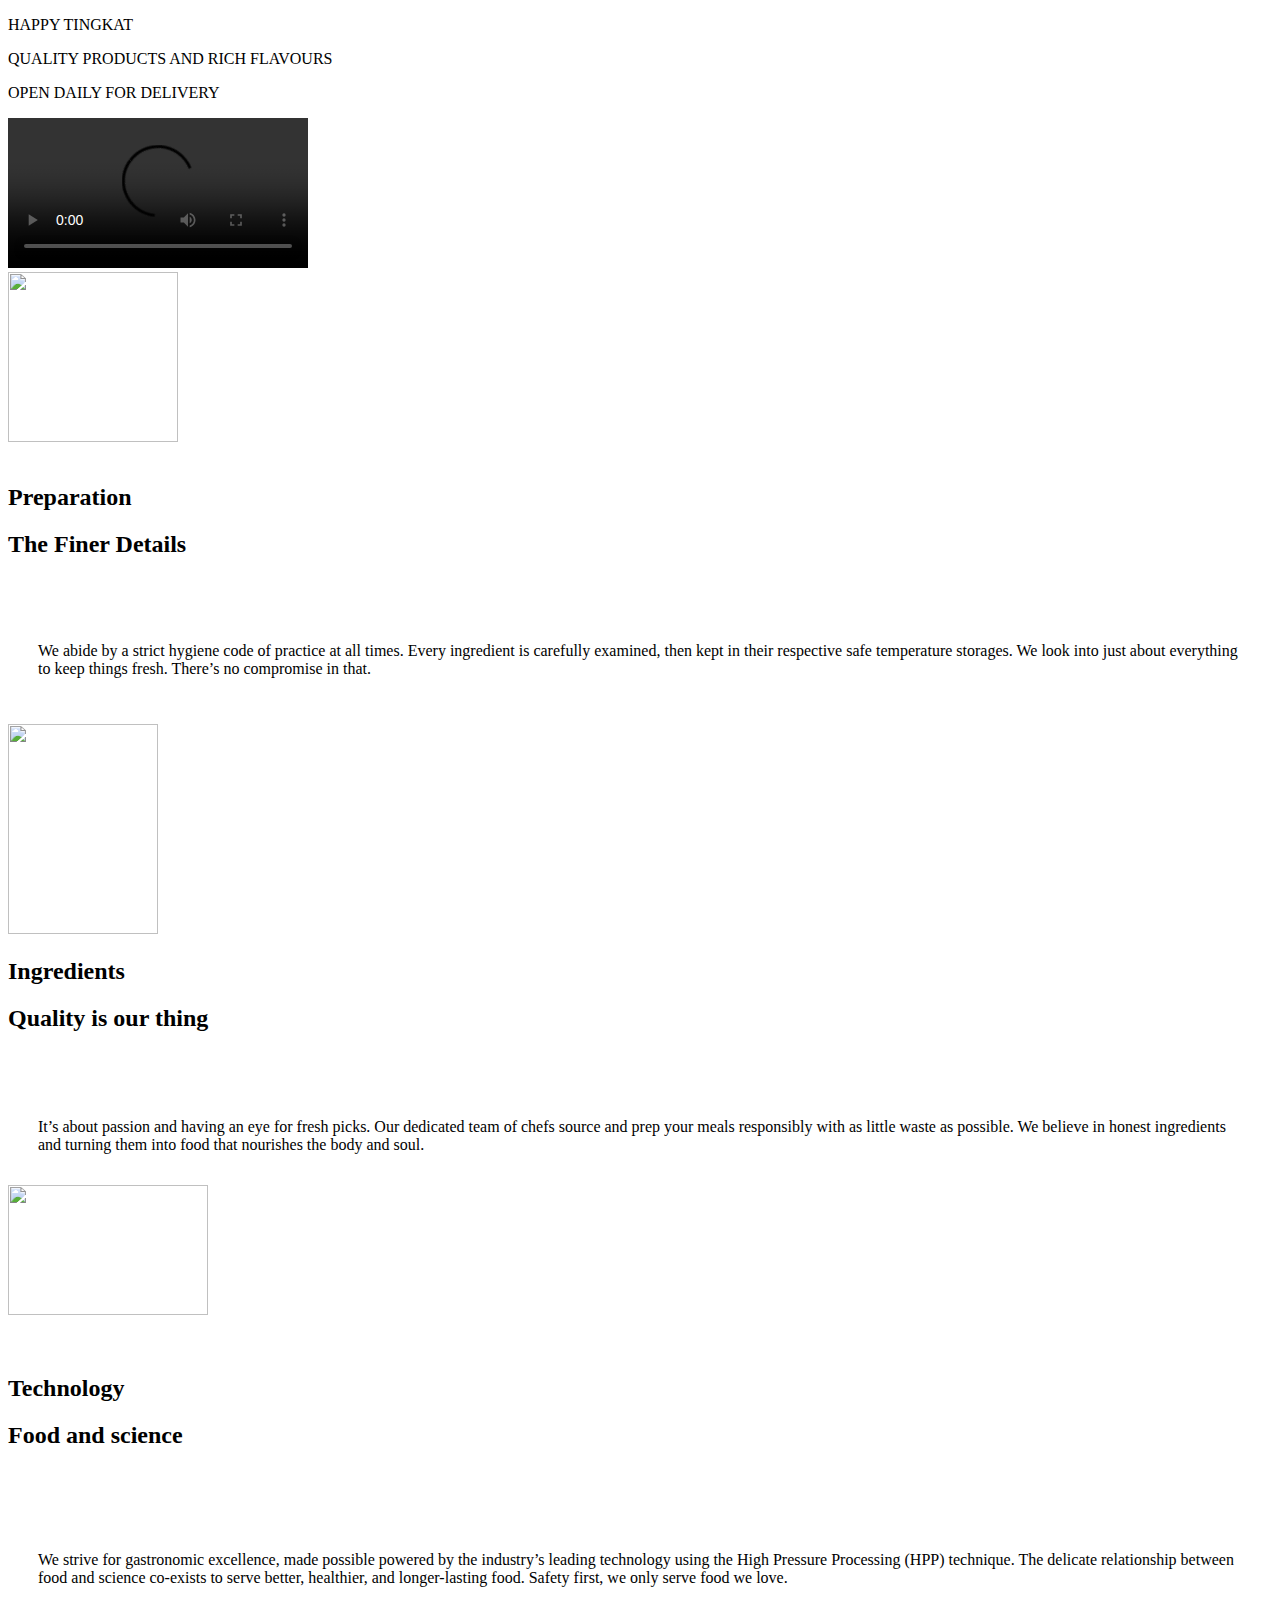
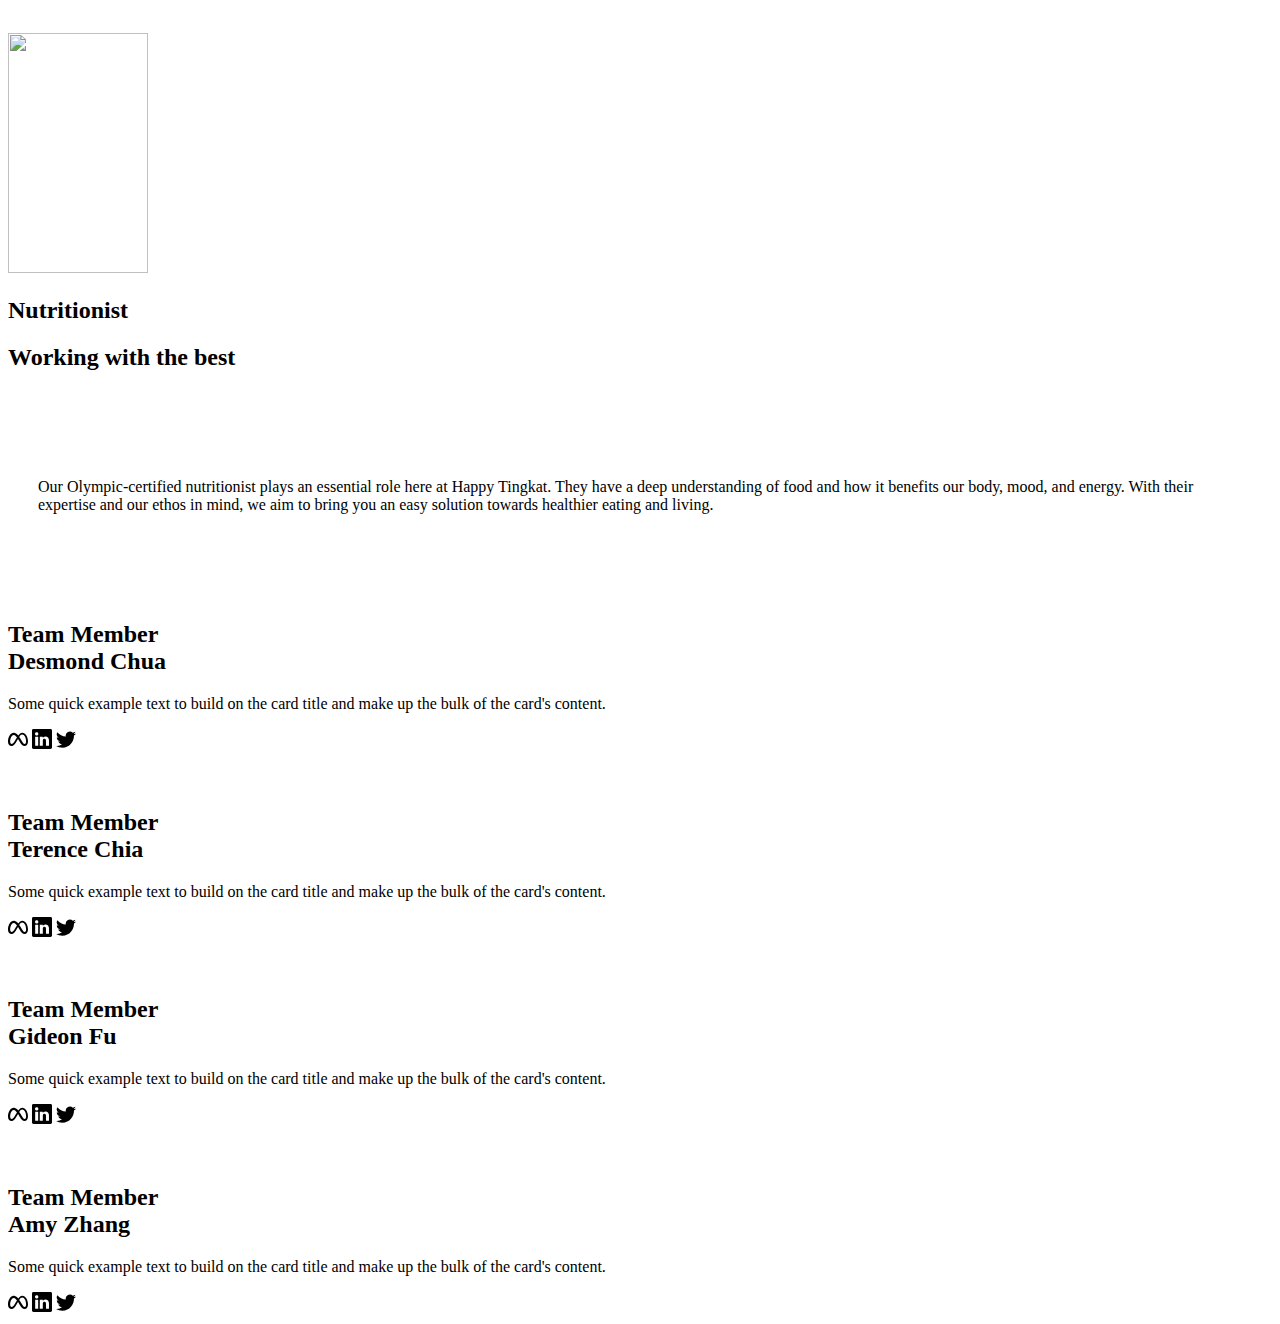
==== commit 3fa21f36: "updated fragment" ====
--- a/src/main/resources/templates/aboutus.html
+++ b/src/main/resources/templates/aboutus.html
@@ -10,7 +10,7 @@
 
     <!-- PAGE-SPECIFIC STYLES -->
     <link rel="stylesheet" href="https://fonts.googleapis.com/css2?family=Inter:wght@400;600;800&display=swap">
-    <link rel="stylesheet" href="CSS/AboutUsstyle.css">
+    <link rel="stylesheet" href="css/AboutUsstyle.css">
 
     <!-- Imported Font Families -->
     <link rel="stylesheet" href="https://fonts.googleapis.com/css2?family=Inter&display=swap">
@@ -125,7 +125,7 @@
             <div class="row">
                 <div class="col-12 col-md-6 col-lg-3">
                     <div class="card">
-                        <div class="img1"><img src="Projectimages/Amybg_2.jpg" alt=""></div>
+                        <div class="img1"><img src="Projectimages/Amybg_2_edited200602.jpg" alt=""></div>
                         <div class="img2"><img src="Projectimages/Picture D.png" alt=""></div>
                         <div class="main-text">
                             <h2>Team Member
@@ -187,7 +187,7 @@
 
                 <div class="col-12 col-md-6 col-lg-3">
                     <div class="card">
-                        <div class="img1"><img src="Projectimages/Gideonbg.jpg" alt=""></div>
+                        <div class="img1"><img src="Projectimages/Gideonbg_edited200602.jpg" alt=""></div>
                         <div class="img2"><img src="Projectimages/Picture G.png" alt=""></div>
                         <div class="main-text">
                             <h2>Team Member
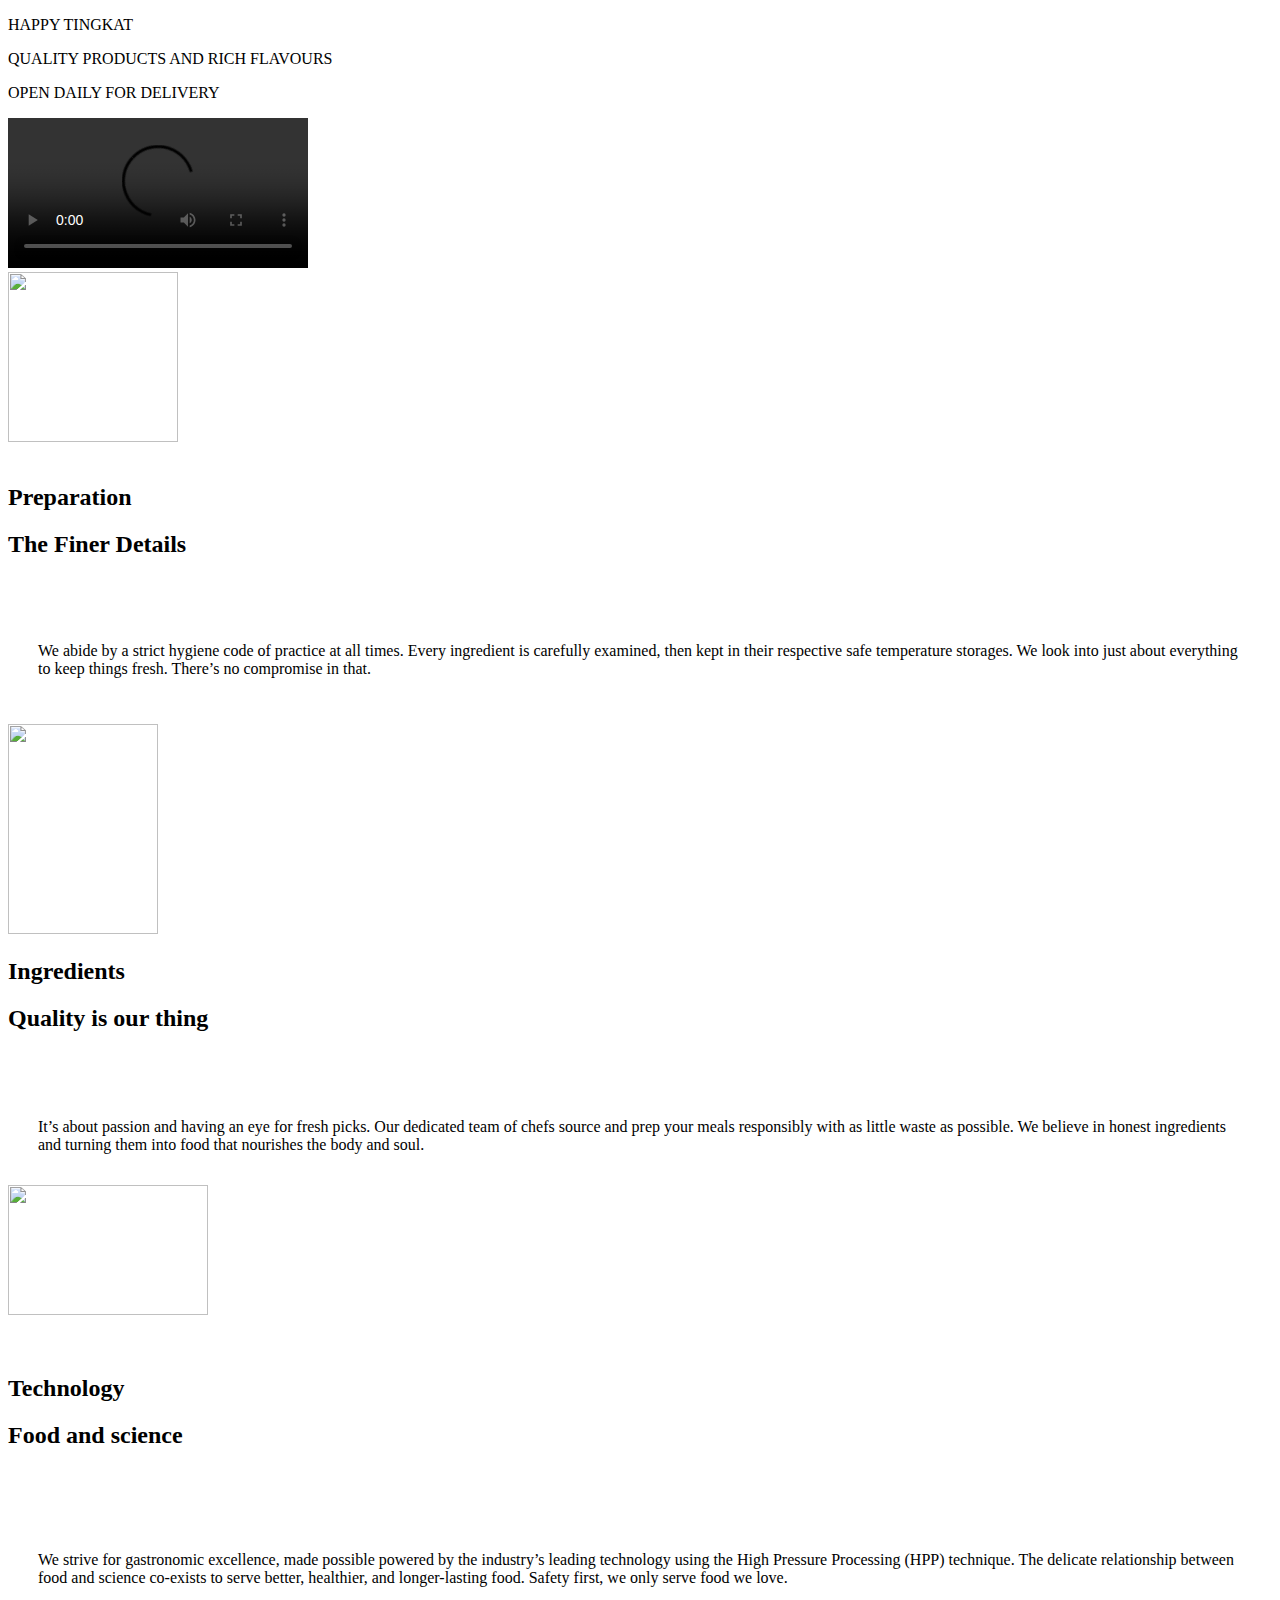
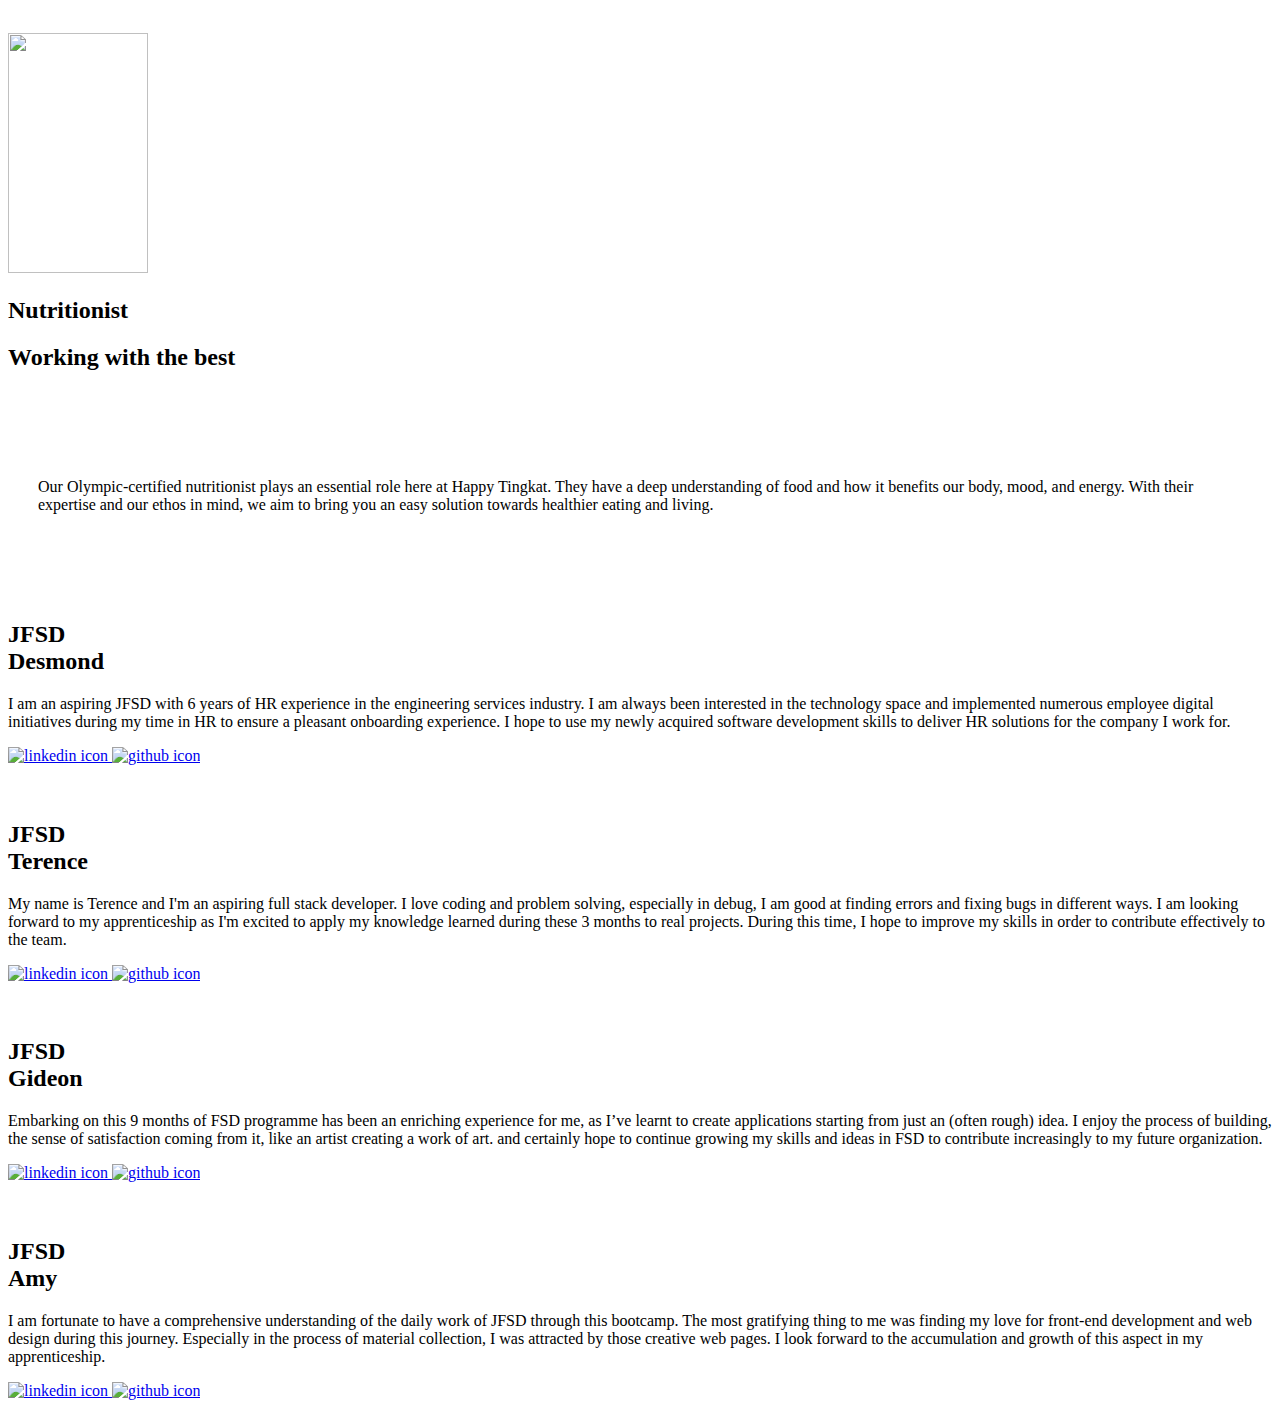
==== commit a10cc339: "about us" ====
--- a/src/main/resources/templates/aboutus.html
+++ b/src/main/resources/templates/aboutus.html
@@ -128,28 +128,21 @@
                         <div class="img1"><img src="Projectimages/Amybg_2_edited200602.jpg" alt=""></div>
                         <div class="img2"><img src="Projectimages/Picture D.png" alt=""></div>
                         <div class="main-text">
-                            <h2>Team Member
-                                <br>Desmond Chua</h2>
-                            <p>Some quick example text to build on the card title and make up the bulk of the card's content.</p>
-                        </div>
-                        <div class="socials">
-                            <svg xmlns="http://www.w3.org/2000/svg" width="20" height="20" fill="currentColor" class="bi bi-meta" viewBox="0 0 16 16">
-                                <a xlink:href="" target="F">
-                                    <path fill-rule="evenodd" d="M8.217 5.243C9.145 3.988 10.171 3 11.483 3 13.96 3 16 6.153 16.001 9.907c0 2.29-.986 3.725-2.757 3.725-1.543 0-2.395-.866-3.924-3.424l-.667-1.123-.118-.197a54.944 54.944 0 0 0-.53-.877l-1.178 2.08c-1.673 2.925-2.615 3.541-3.923 3.541C1.086 13.632 0 12.217 0 9.973 0 6.388 1.995 3 4.598 3c.319 0 .625.039.924.122.31.086.611.22.913.407.577.359 1.154.915 1.782 1.714Zm1.516 2.224c-.252-.41-.494-.787-.727-1.133L9 6.326c.845-1.305 1.543-1.954 2.372-1.954 1.723 0 3.102 2.537 3.102 5.653 0 1.188-.39 1.877-1.195 1.877-.773 0-1.142-.51-2.61-2.87l-.937-1.565ZM4.846 4.756c.725.1 1.385.634 2.34 2.001A212.13 212.13 0 0 0 5.551 9.3c-1.357 2.126-1.826 2.603-2.581 2.603-.777 0-1.24-.682-1.24-1.9 0-2.602 1.298-5.264 2.846-5.264.091 0 .181.006.27.018Z"/>
-                                </a>
-                            </svg>
-
-                            <svg xmlns="http://www.w3.org/2000/svg" width="20" height="20" fill="currentColor" class="bi bi-linkedin" viewBox="0 0 16 16">
-                                <a xlink:href="" target="I">
-                                    <path d="M0 1.146C0 .513.526 0 1.175 0h13.65C15.474 0 16 .513 16 1.146v13.708c0 .633-.526 1.146-1.175 1.146H1.175C.526 16 0 15.487 0 14.854V1.146zm4.943 12.248V6.169H2.542v7.225h2.401zm-1.2-8.212c.837 0 1.358-.554 1.358-1.248-.015-.709-.52-1.248-1.342-1.248-.822 0-1.359.54-1.359 1.248 0 .694.521 1.248 1.327 1.248h.016zm4.908 8.212V9.359c0-.216.016-.432.08-.586.173-.431.568-.878 1.232-.878.869 0 1.216.662 1.216 1.634v3.865h2.401V9.25c0-2.22-1.184-3.252-2.764-3.252-1.274 0-1.845.7-2.165 1.193v.025h-.016a5.54 5.54 0 0 1 .016-.025V6.169h-2.4c.03.678 0 7.225 0 7.225h2.4z"/>
-                                </a>
-                            </svg>
-
-                            <svg xmlns="http://www.w3.org/2000/svg" width="20" height="20" fill="currentColor" class="bi bi-twitter" viewBox="0 0 16 16">
-                                <a xlink:href="" target="T">
-                                    <path d="M5.026 15c6.038 0 9.341-5.003 9.341-9.334 0-.14 0-.282-.006-.422A6.685 6.685 0 0 0 16 3.542a6.658 6.658 0 0 1-1.889.518 3.301 3.301 0 0 0 1.447-1.817 6.533 6.533 0 0 1-2.087.793A3.286 3.286 0 0 0 7.875 6.03a9.325 9.325 0 0 1-6.767-3.429 3.289 3.289 0 0 0 1.018 4.382A3.323 3.323 0 0 1 .64 6.575v.045a3.288 3.288 0 0 0 2.632 3.218 3.203 3.203 0 0 1-.865.115 3.23 3.23 0 0 1-.614-.057 3.283 3.283 0 0 0 3.067 2.277A6.588 6.588 0 0 1 .78 13.58a6.32 6.32 0 0 1-.78-.045A9.344 9.344 0 0 0 5.026 15z"/>
-                                </a>
-                            </svg>
+                            <h2>JFSD
+                                <br>Desmond</h2>
+                            <p>I am an aspiring JFSD with 6 years of HR experience in the engineering services industry.
+                                I am always been interested in the technology space and implemented numerous employee
+                                digital initiatives during my time in HR to ensure a pleasant onboarding experience.
+                                I hope to use my newly acquired software development skills to deliver HR solutions
+                                for the company I work for.</p>
+                        </div>
+                        <div class="socials">
+                            <a href="https://www.linkedin.com/in/desmond-chua-92a03536/">
+                                <img src="Projectimages/linkedin.svg" alt="linkedin icon" style="width:20px;height:20px;">
+                            </a>
+                            <a href="https://github.com/desporamon">
+                                <img src="Projectimages/github.svg" alt="github icon" style="width:20px;height:20px;">
+                            </a>
                         </div>
                     </div>
                 </div>
@@ -159,28 +152,21 @@
                         <div class="img1"><img src="Projectimages/Desmondbg.jpg" alt=""></div>
                         <div class="img2"><img src="Projectimages/Picture T2.png" alt=""></div>
                         <div class="main-text">
-                            <h2>Team Member
-                                <br>Terence Chia</h2>
-                            <p>Some quick example text to build on the card title and make up the bulk of the card's content.</p>
-                        </div>
-                        <div class="socials">
-                            <svg xmlns="http://www.w3.org/2000/svg" width="20" height="20" fill="currentColor" class="bi bi-meta" viewBox="0 0 16 16">
-                                <a xlink:href="" target="F">
-                                    <path fill-rule="evenodd" d="M8.217 5.243C9.145 3.988 10.171 3 11.483 3 13.96 3 16 6.153 16.001 9.907c0 2.29-.986 3.725-2.757 3.725-1.543 0-2.395-.866-3.924-3.424l-.667-1.123-.118-.197a54.944 54.944 0 0 0-.53-.877l-1.178 2.08c-1.673 2.925-2.615 3.541-3.923 3.541C1.086 13.632 0 12.217 0 9.973 0 6.388 1.995 3 4.598 3c.319 0 .625.039.924.122.31.086.611.22.913.407.577.359 1.154.915 1.782 1.714Zm1.516 2.224c-.252-.41-.494-.787-.727-1.133L9 6.326c.845-1.305 1.543-1.954 2.372-1.954 1.723 0 3.102 2.537 3.102 5.653 0 1.188-.39 1.877-1.195 1.877-.773 0-1.142-.51-2.61-2.87l-.937-1.565ZM4.846 4.756c.725.1 1.385.634 2.34 2.001A212.13 212.13 0 0 0 5.551 9.3c-1.357 2.126-1.826 2.603-2.581 2.603-.777 0-1.24-.682-1.24-1.9 0-2.602 1.298-5.264 2.846-5.264.091 0 .181.006.27.018Z"/>
-                                </a>
-                            </svg>
-
-                            <svg xmlns="http://www.w3.org/2000/svg" width="20" height="20" fill="currentColor" class="bi bi-linkedin" viewBox="0 0 16 16">
-                                <a xlink:href="" target="I">
-                                    <path d="M0 1.146C0 .513.526 0 1.175 0h13.65C15.474 0 16 .513 16 1.146v13.708c0 .633-.526 1.146-1.175 1.146H1.175C.526 16 0 15.487 0 14.854V1.146zm4.943 12.248V6.169H2.542v7.225h2.401zm-1.2-8.212c.837 0 1.358-.554 1.358-1.248-.015-.709-.52-1.248-1.342-1.248-.822 0-1.359.54-1.359 1.248 0 .694.521 1.248 1.327 1.248h.016zm4.908 8.212V9.359c0-.216.016-.432.08-.586.173-.431.568-.878 1.232-.878.869 0 1.216.662 1.216 1.634v3.865h2.401V9.25c0-2.22-1.184-3.252-2.764-3.252-1.274 0-1.845.7-2.165 1.193v.025h-.016a5.54 5.54 0 0 1 .016-.025V6.169h-2.4c.03.678 0 7.225 0 7.225h2.4z"/>
-                                </a>
-                            </svg>
-
-                            <svg xmlns="http://www.w3.org/2000/svg" width="20" height="20" fill="currentColor" class="bi bi-twitter" viewBox="0 0 16 16">
-                                <a xlink:href="" target="T">
-                                    <path d="M5.026 15c6.038 0 9.341-5.003 9.341-9.334 0-.14 0-.282-.006-.422A6.685 6.685 0 0 0 16 3.542a6.658 6.658 0 0 1-1.889.518 3.301 3.301 0 0 0 1.447-1.817 6.533 6.533 0 0 1-2.087.793A3.286 3.286 0 0 0 7.875 6.03a9.325 9.325 0 0 1-6.767-3.429 3.289 3.289 0 0 0 1.018 4.382A3.323 3.323 0 0 1 .64 6.575v.045a3.288 3.288 0 0 0 2.632 3.218 3.203 3.203 0 0 1-.865.115 3.23 3.23 0 0 1-.614-.057 3.283 3.283 0 0 0 3.067 2.277A6.588 6.588 0 0 1 .78 13.58a6.32 6.32 0 0 1-.78-.045A9.344 9.344 0 0 0 5.026 15z"/>
-                                </a>
-                            </svg>
+                            <h2>JFSD
+                                <br>Terence</h2>
+                            <p>My name is Terence and I'm an aspiring full stack developer.
+                                I love coding and problem solving, especially in debug,
+                                I am good at finding errors and fixing bugs in different ways.
+                                I am looking forward to my apprenticeship as I'm excited to apply my knowledge learned during these 3 months to real projects. During this time,
+                                I hope to improve my skills in order to contribute effectively to the team.</p>
+                        </div>
+                        <div class="socials">
+                            <a href="https://www.linkedin.com/in/terence-chia-b90a5a92/">
+                                <img src="Projectimages/linkedin.svg" alt="linkedin icon" style="width:20px;height:20px;">
+                            </a>
+                            <a href="https://github.com/terencebc92">
+                                <img src="Projectimages/github.svg" alt="github icon" style="width:20px;height:20px;">
+                            </a>
                         </div>
                     </div>
                 </div>
@@ -190,28 +176,20 @@
                         <div class="img1"><img src="Projectimages/Gideonbg_edited200602.jpg" alt=""></div>
                         <div class="img2"><img src="Projectimages/Picture G.png" alt=""></div>
                         <div class="main-text">
-                            <h2>Team Member
-                                <br>Gideon Fu</h2>
-                            <p>Some quick example text to build on the card title and make up the bulk of the card's content.</p>
-                        </div>
-                        <div class="socials">
-                            <svg xmlns="http://www.w3.org/2000/svg" width="20" height="20" fill="currentColor" class="bi bi-meta" viewBox="0 0 16 16">
-                                <a xlink:href="" target="F">
-                                    <path fill-rule="evenodd" d="M8.217 5.243C9.145 3.988 10.171 3 11.483 3 13.96 3 16 6.153 16.001 9.907c0 2.29-.986 3.725-2.757 3.725-1.543 0-2.395-.866-3.924-3.424l-.667-1.123-.118-.197a54.944 54.944 0 0 0-.53-.877l-1.178 2.08c-1.673 2.925-2.615 3.541-3.923 3.541C1.086 13.632 0 12.217 0 9.973 0 6.388 1.995 3 4.598 3c.319 0 .625.039.924.122.31.086.611.22.913.407.577.359 1.154.915 1.782 1.714Zm1.516 2.224c-.252-.41-.494-.787-.727-1.133L9 6.326c.845-1.305 1.543-1.954 2.372-1.954 1.723 0 3.102 2.537 3.102 5.653 0 1.188-.39 1.877-1.195 1.877-.773 0-1.142-.51-2.61-2.87l-.937-1.565ZM4.846 4.756c.725.1 1.385.634 2.34 2.001A212.13 212.13 0 0 0 5.551 9.3c-1.357 2.126-1.826 2.603-2.581 2.603-.777 0-1.24-.682-1.24-1.9 0-2.602 1.298-5.264 2.846-5.264.091 0 .181.006.27.018Z"/>
-                                </a>
-                            </svg>
-
-                            <svg xmlns="http://www.w3.org/2000/svg" width="20" height="20" fill="currentColor" class="bi bi-linkedin" viewBox="0 0 16 16">
-                                <a xlink:href="" target="I">
-                                    <path d="M0 1.146C0 .513.526 0 1.175 0h13.65C15.474 0 16 .513 16 1.146v13.708c0 .633-.526 1.146-1.175 1.146H1.175C.526 16 0 15.487 0 14.854V1.146zm4.943 12.248V6.169H2.542v7.225h2.401zm-1.2-8.212c.837 0 1.358-.554 1.358-1.248-.015-.709-.52-1.248-1.342-1.248-.822 0-1.359.54-1.359 1.248 0 .694.521 1.248 1.327 1.248h.016zm4.908 8.212V9.359c0-.216.016-.432.08-.586.173-.431.568-.878 1.232-.878.869 0 1.216.662 1.216 1.634v3.865h2.401V9.25c0-2.22-1.184-3.252-2.764-3.252-1.274 0-1.845.7-2.165 1.193v.025h-.016a5.54 5.54 0 0 1 .016-.025V6.169h-2.4c.03.678 0 7.225 0 7.225h2.4z"/>
-                                </a>
-                            </svg>
-
-                            <svg xmlns="http://www.w3.org/2000/svg" width="20" height="20" fill="currentColor" class="bi bi-twitter" viewBox="0 0 16 16">
-                                <a xlink:href="" target="T">
-                                    <path d="M5.026 15c6.038 0 9.341-5.003 9.341-9.334 0-.14 0-.282-.006-.422A6.685 6.685 0 0 0 16 3.542a6.658 6.658 0 0 1-1.889.518 3.301 3.301 0 0 0 1.447-1.817 6.533 6.533 0 0 1-2.087.793A3.286 3.286 0 0 0 7.875 6.03a9.325 9.325 0 0 1-6.767-3.429 3.289 3.289 0 0 0 1.018 4.382A3.323 3.323 0 0 1 .64 6.575v.045a3.288 3.288 0 0 0 2.632 3.218 3.203 3.203 0 0 1-.865.115 3.23 3.23 0 0 1-.614-.057 3.283 3.283 0 0 0 3.067 2.277A6.588 6.588 0 0 1 .78 13.58a6.32 6.32 0 0 1-.78-.045A9.344 9.344 0 0 0 5.026 15z"/>
-                                </a>
-                            </svg>
+                            <h2>JFSD
+                                <br>Gideon</h2>
+                            <p>Embarking on this 9 months of FSD programme has been an enriching experience for me,
+                                as I’ve learnt to create applications starting from just an (often rough) idea.
+                                I enjoy the process of building, the sense of satisfaction coming from it, like an artist creating a work of art.
+                                and certainly hope to continue growing my skills and ideas in FSD to contribute increasingly to my future organization.</p>
+                        </div>
+                        <div class="socials">
+                            <a href="https://www.linkedin.com/in/gideon-fu-ba40b6b3/">
+                                <img src="Projectimages/linkedin.svg" alt="linkedin icon" style="width:20px;height:20px;">
+                            </a>
+                            <a href="https://github.com/gideonfu55">
+                                <img src="Projectimages/github.svg" alt="github icon" style="width:20px;height:20px;">
+                            </a>
                         </div>
                     </div>
                 </div>
@@ -221,28 +199,20 @@
                         <div class="img1"><img src="Projectimages/Terencebg.jpg" alt=""></div>
                         <div class="img2"><img src="Projectimages/Picture A.png" alt=""></div>
                         <div class="main-text">
-                            <h2>Team Member
-                                <br>Amy Zhang</h2>
-                            <p>Some quick example text to build on the card title and make up the bulk of the card's content.</p>
-                        </div>
-                        <div class="socials">
-                            <svg xmlns="http://www.w3.org/2000/svg" width="20" height="20" fill="currentColor" class="bi bi-meta" viewBox="0 0 16 16">
-                                <a xlink:href="" target="T">
-                                    <path fill-rule="evenodd" d="M8.217 5.243C9.145 3.988 10.171 3 11.483 3 13.96 3 16 6.153 16.001 9.907c0 2.29-.986 3.725-2.757 3.725-1.543 0-2.395-.866-3.924-3.424l-.667-1.123-.118-.197a54.944 54.944 0 0 0-.53-.877l-1.178 2.08c-1.673 2.925-2.615 3.541-3.923 3.541C1.086 13.632 0 12.217 0 9.973 0 6.388 1.995 3 4.598 3c.319 0 .625.039.924.122.31.086.611.22.913.407.577.359 1.154.915 1.782 1.714Zm1.516 2.224c-.252-.41-.494-.787-.727-1.133L9 6.326c.845-1.305 1.543-1.954 2.372-1.954 1.723 0 3.102 2.537 3.102 5.653 0 1.188-.39 1.877-1.195 1.877-.773 0-1.142-.51-2.61-2.87l-.937-1.565ZM4.846 4.756c.725.1 1.385.634 2.34 2.001A212.13 212.13 0 0 0 5.551 9.3c-1.357 2.126-1.826 2.603-2.581 2.603-.777 0-1.24-.682-1.24-1.9 0-2.602 1.298-5.264 2.846-5.264.091 0 .181.006.27.018Z"/>
-                                </a>
-                            </svg>
-
-                            <svg xmlns="http://www.w3.org/2000/svg" width="20" height="20" fill="currentColor" class="bi bi-linkedin" viewBox="0 0 16 16">
-                                <a xlink:href="" target="I">
-                                    <path d="M0 1.146C0 .513.526 0 1.175 0h13.65C15.474 0 16 .513 16 1.146v13.708c0 .633-.526 1.146-1.175 1.146H1.175C.526 16 0 15.487 0 14.854V1.146zm4.943 12.248V6.169H2.542v7.225h2.401zm-1.2-8.212c.837 0 1.358-.554 1.358-1.248-.015-.709-.52-1.248-1.342-1.248-.822 0-1.359.54-1.359 1.248 0 .694.521 1.248 1.327 1.248h.016zm4.908 8.212V9.359c0-.216.016-.432.08-.586.173-.431.568-.878 1.232-.878.869 0 1.216.662 1.216 1.634v3.865h2.401V9.25c0-2.22-1.184-3.252-2.764-3.252-1.274 0-1.845.7-2.165 1.193v.025h-.016a5.54 5.54 0 0 1 .016-.025V6.169h-2.4c.03.678 0 7.225 0 7.225h2.4z"/>
-                                </a>
-                            </svg>
-
-                            <svg xmlns="http://www.w3.org/2000/svg" width="20" height="20" fill="currentColor" class="bi bi-twitter" viewBox="0 0 16 16">
-                                <a xlink:href="" target="T">
-                                    <path d="M5.026 15c6.038 0 9.341-5.003 9.341-9.334 0-.14 0-.282-.006-.422A6.685 6.685 0 0 0 16 3.542a6.658 6.658 0 0 1-1.889.518 3.301 3.301 0 0 0 1.447-1.817 6.533 6.533 0 0 1-2.087.793A3.286 3.286 0 0 0 7.875 6.03a9.325 9.325 0 0 1-6.767-3.429 3.289 3.289 0 0 0 1.018 4.382A3.323 3.323 0 0 1 .64 6.575v.045a3.288 3.288 0 0 0 2.632 3.218 3.203 3.203 0 0 1-.865.115 3.23 3.23 0 0 1-.614-.057 3.283 3.283 0 0 0 3.067 2.277A6.588 6.588 0 0 1 .78 13.58a6.32 6.32 0 0 1-.78-.045A9.344 9.344 0 0 0 5.026 15z"/>
-                                </a>
-                            </svg>
+                            <h2>JFSD
+                                <br>Amy</h2>
+                            <p>I am fortunate to have a comprehensive understanding of the daily work of JFSD through this bootcamp.
+                                The most gratifying thing to me was finding my love for front-end development and web design during this journey.
+                                Especially in the process of material collection, I was attracted by those creative web pages.
+                                I look forward to the accumulation and growth of this aspect in my apprenticeship.</p>
+                        </div>
+                        <div class="socials">
+                            <a href="https://www.linkedin.com/in/mengmeng-zhang-2103939b/">
+                                <img src="Projectimages/linkedin.svg" alt="linkedin icon" style="width:20px;height:20px;">
+                            </a>
+                            <a href="https://github.com/AmyZhangMm">
+                                <img src="Projectimages/github.svg" alt="github icon" style="width:20px;height:20px;">
+                            </a>
                         </div>
                     </div>
                 </div>
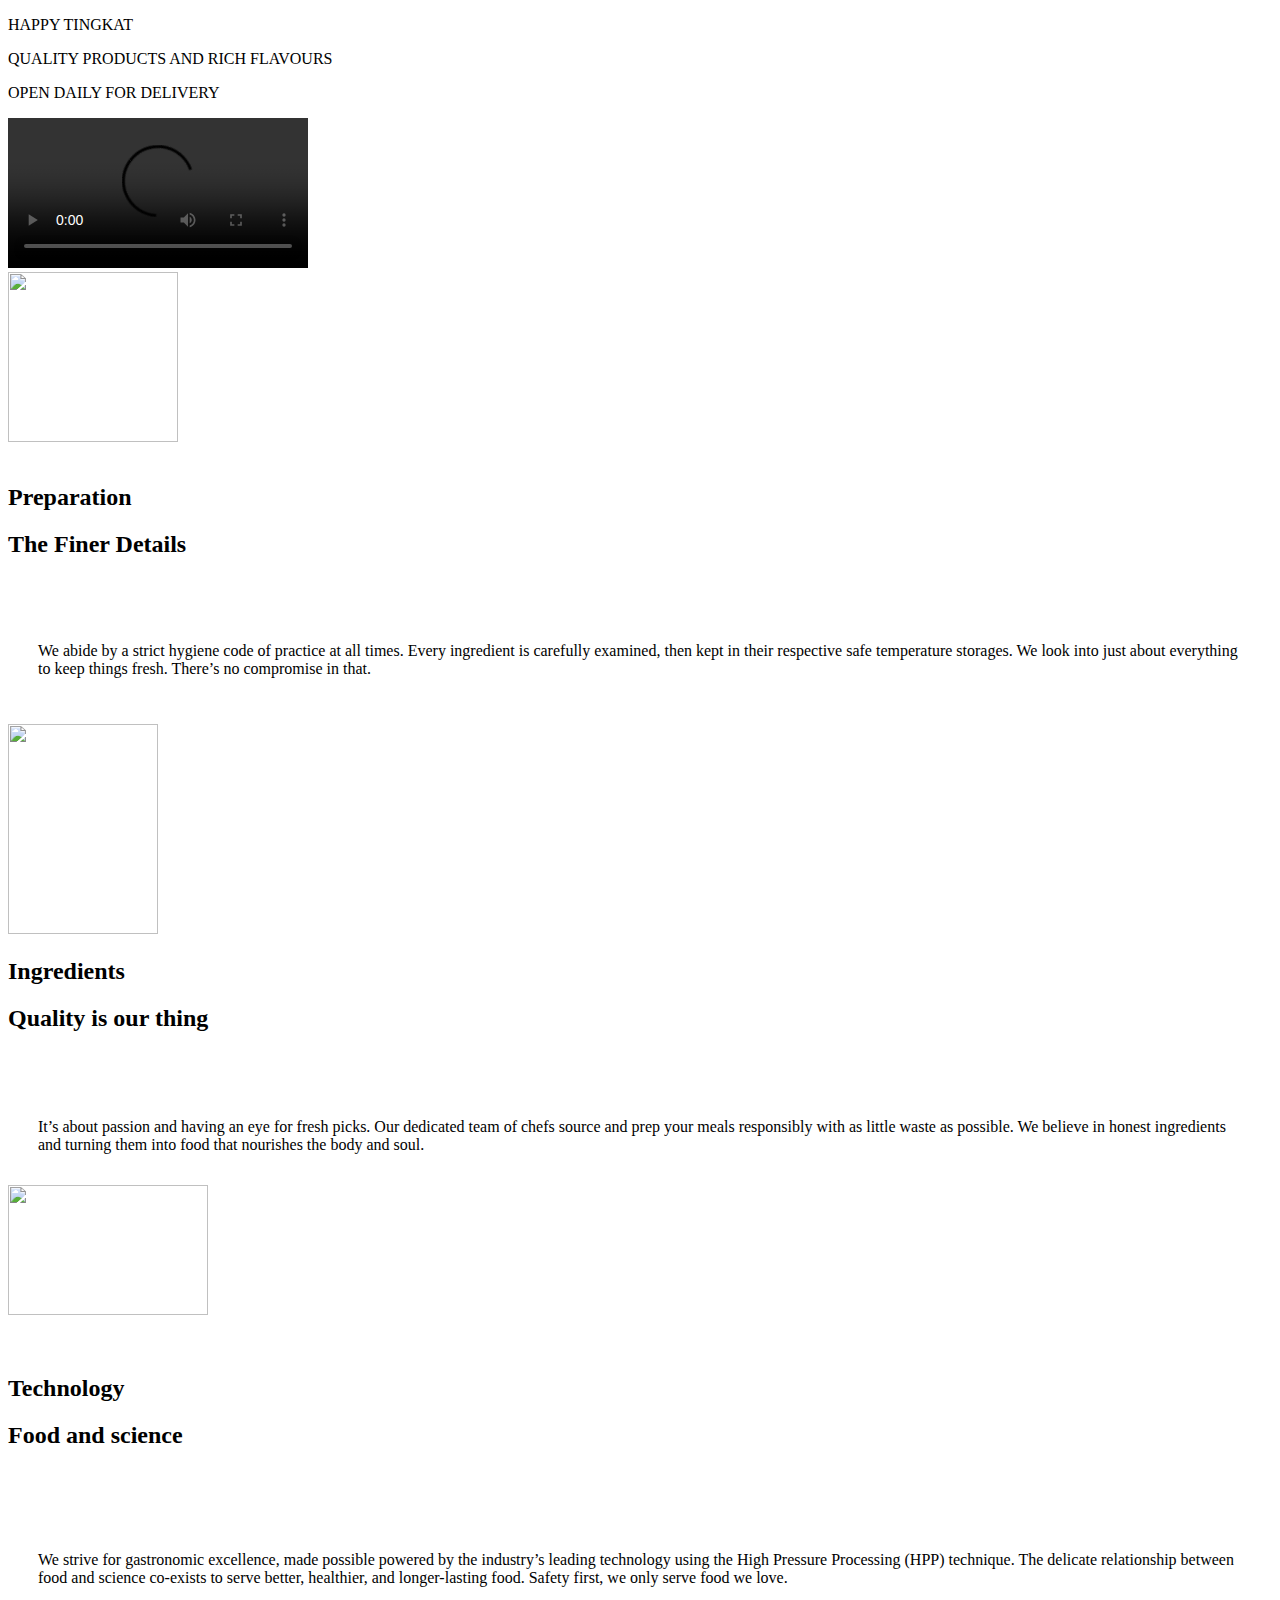
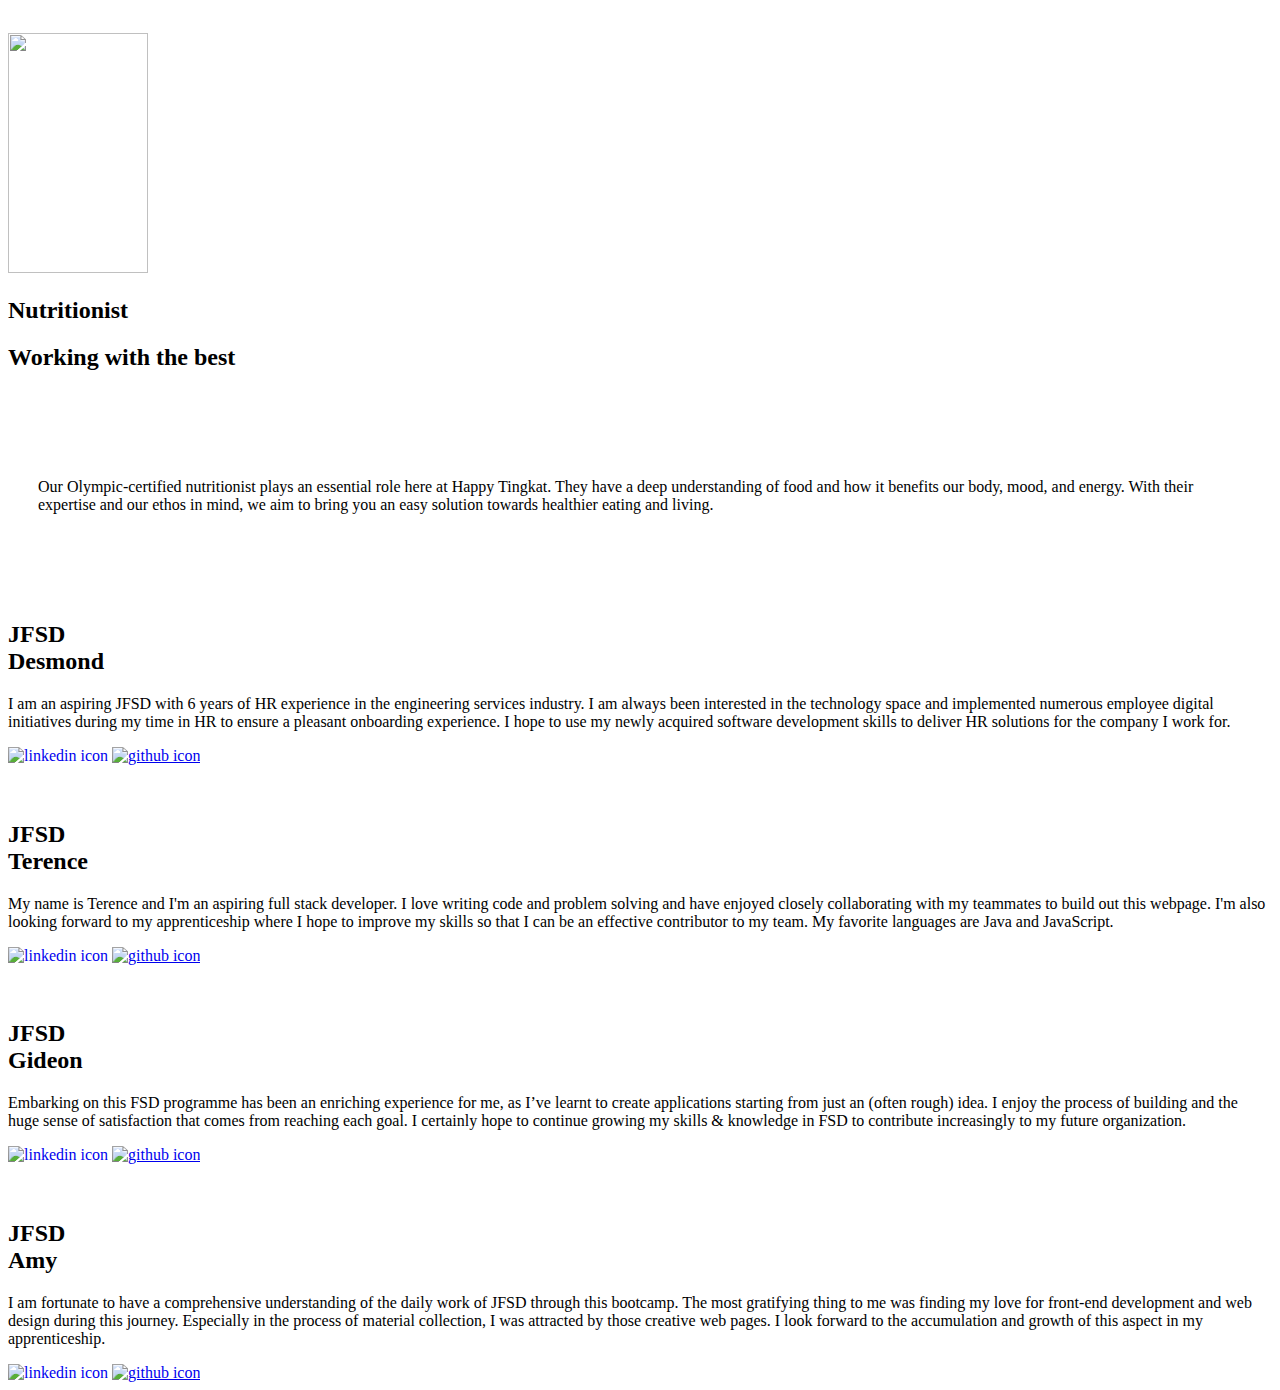
==== commit db3745c8: "Add filter for admin page" ====
--- a/src/main/resources/templates/aboutus.html
+++ b/src/main/resources/templates/aboutus.html
@@ -126,23 +126,27 @@
                 <div class="col-12 col-md-6 col-lg-3">
                     <div class="card">
                         <div class="img1"><img src="Projectimages/Amybg_2_edited200602.jpg" alt=""></div>
-                        <div class="img2"><img src="Projectimages/Picture D.png" alt=""></div>
-                        <div class="main-text">
-                            <h2>JFSD
-                                <br>Desmond</h2>
-                            <p>I am an aspiring JFSD with 6 years of HR experience in the engineering services industry.
-                                I am always been interested in the technology space and implemented numerous employee
-                                digital initiatives during my time in HR to ensure a pleasant onboarding experience.
-                                I hope to use my newly acquired software development skills to deliver HR solutions
-                                for the company I work for.</p>
-                        </div>
-                        <div class="socials">
-                            <a href="https://www.linkedin.com/in/desmond-chua-92a03536/">
+                        <div class="main-items">
+                            <div class="img2"><img src="Projectimages/Picture D.png" alt=""></div>
+                            <div class="main-text">
+                                <h2>JFSD
+                                    <br>Desmond</h2>
+                                <p>I am an aspiring JFSD with 6 years of HR experience in the engineering services industry.
+                                    I am always been interested in the technology space and implemented numerous employee
+                                    digital initiatives during my time in HR to ensure a pleasant onboarding experience.
+                                    I hope to use my newly acquired software development skills to deliver HR solutions
+                                    for the company I work for.</p>
+                            </div>
+                        </div>
+                        <div class="socials">
+
+                            <a href="https://www.linkedin.com/in/desmond-chua-92a03536/" style="text-decoration:none">
                                 <img src="Projectimages/linkedin.svg" alt="linkedin icon" style="width:20px;height:20px;">
                             </a>
                             <a href="https://github.com/desporamon">
                                 <img src="Projectimages/github.svg" alt="github icon" style="width:20px;height:20px;">
                             </a>
+
                         </div>
                     </div>
                 </div>
@@ -150,23 +154,28 @@
                 <div class="col-12 col-md-6 col-lg-3">
                     <div class="card">
                         <div class="img1"><img src="Projectimages/Desmondbg.jpg" alt=""></div>
-                        <div class="img2"><img src="Projectimages/Picture T2.png" alt=""></div>
-                        <div class="main-text">
-                            <h2>JFSD
-                                <br>Terence</h2>
-                            <p>My name is Terence and I'm an aspiring full stack developer.
-                                I love coding and problem solving, especially in debug,
-                                I am good at finding errors and fixing bugs in different ways.
-                                I am looking forward to my apprenticeship as I'm excited to apply my knowledge learned during these 3 months to real projects. During this time,
-                                I hope to improve my skills in order to contribute effectively to the team.</p>
-                        </div>
-                        <div class="socials">
-                            <a href="https://www.linkedin.com/in/terence-chia-b90a5a92/">
+                        <div class="main-items">
+                            <div class="img2"><img src="Projectimages/Picture T2.png" alt=""></div>
+                            <div class="main-text">
+                                <h2>JFSD
+                                    <br>Terence</h2>
+                                <p>
+                                    My name is Terence and I'm an aspiring full stack developer.
+                                    I love writing code and problem solving and have enjoyed closely collaborating with my teammates to build out this webpage.
+                                    I'm also looking forward to my apprenticeship where I hope to improve my skills so that I can be an effective contributor to my team.
+                                    My favorite languages are Java and JavaScript.
+                                </p>
+                            </div>
+                        </div>
+                        <div class="socials">
+
+                            <a href="https://www.linkedin.com/in/terence-chia-b90a5a92/" style="text-decoration:none">
                                 <img src="Projectimages/linkedin.svg" alt="linkedin icon" style="width:20px;height:20px;">
                             </a>
                             <a href="https://github.com/terencebc92">
                                 <img src="Projectimages/github.svg" alt="github icon" style="width:20px;height:20px;">
                             </a>
+
                         </div>
                     </div>
                 </div>
@@ -174,17 +183,17 @@
                 <div class="col-12 col-md-6 col-lg-3">
                     <div class="card">
                         <div class="img1"><img src="Projectimages/Gideonbg_edited200602.jpg" alt=""></div>
-                        <div class="img2"><img src="Projectimages/Picture G.png" alt=""></div>
-                        <div class="main-text">
-                            <h2>JFSD
-                                <br>Gideon</h2>
-                            <p>Embarking on this 9 months of FSD programme has been an enriching experience for me,
-                                as I’ve learnt to create applications starting from just an (often rough) idea.
-                                I enjoy the process of building, the sense of satisfaction coming from it, like an artist creating a work of art.
-                                and certainly hope to continue growing my skills and ideas in FSD to contribute increasingly to my future organization.</p>
-                        </div>
-                        <div class="socials">
-                            <a href="https://www.linkedin.com/in/gideon-fu-ba40b6b3/">
+                        <div class="main-items">
+                            <div class="img2"><img src="Projectimages/Picture G.png" alt=""></div>
+                            <div class="main-text">
+                                <h2>JFSD
+                                    <br>Gideon</h2>
+                                <p>Embarking on this FSD programme has been an enriching experience for me, as I’ve learnt to create applications starting from just an (often rough) idea.
+                                    I enjoy the process of building and the huge sense of satisfaction that comes from reaching each goal. I certainly hope to continue growing my skills & knowledge in FSD to contribute increasingly to my future organization.</p>
+                            </div>
+                        </div>
+                        <div class="socials">
+                            <a href="https://www.linkedin.com/in/gideon-fu-ba40b6b3/" style="text-decoration:none">
                                 <img src="Projectimages/linkedin.svg" alt="linkedin icon" style="width:20px;height:20px;">
                             </a>
                             <a href="https://github.com/gideonfu55">
@@ -197,17 +206,19 @@
                 <div class="col-12 col-md-6 col-lg-3">
                     <div class="card">
                         <div class="img1"><img src="Projectimages/Terencebg.jpg" alt=""></div>
-                        <div class="img2"><img src="Projectimages/Picture A.png" alt=""></div>
-                        <div class="main-text">
-                            <h2>JFSD
-                                <br>Amy</h2>
-                            <p>I am fortunate to have a comprehensive understanding of the daily work of JFSD through this bootcamp.
-                                The most gratifying thing to me was finding my love for front-end development and web design during this journey.
-                                Especially in the process of material collection, I was attracted by those creative web pages.
-                                I look forward to the accumulation and growth of this aspect in my apprenticeship.</p>
-                        </div>
-                        <div class="socials">
-                            <a href="https://www.linkedin.com/in/mengmeng-zhang-2103939b/">
+                        <div class="main-items">
+                            <div class="img2"><img src="Projectimages/Picture A.png" alt=""></div>
+                            <div class="main-text">
+                                <h2>JFSD
+                                    <br>Amy</h2>
+                                <p>I am fortunate to have a comprehensive understanding of the daily work of JFSD through this bootcamp.
+                                    The most gratifying thing to me was finding my love for front-end development and web design during this journey.
+                                    Especially in the process of material collection, I was attracted by those creative web pages.
+                                    I look forward to the accumulation and growth of this aspect in my apprenticeship.</p>
+                            </div>
+                        </div>
+                        <div class="socials">
+                            <a href="https://www.linkedin.com/in/mengmeng-zhang-2103939b/" style="text-decoration:none">
                                 <img src="Projectimages/linkedin.svg" alt="linkedin icon" style="width:20px;height:20px;">
                             </a>
                             <a href="https://github.com/AmyZhangMm">
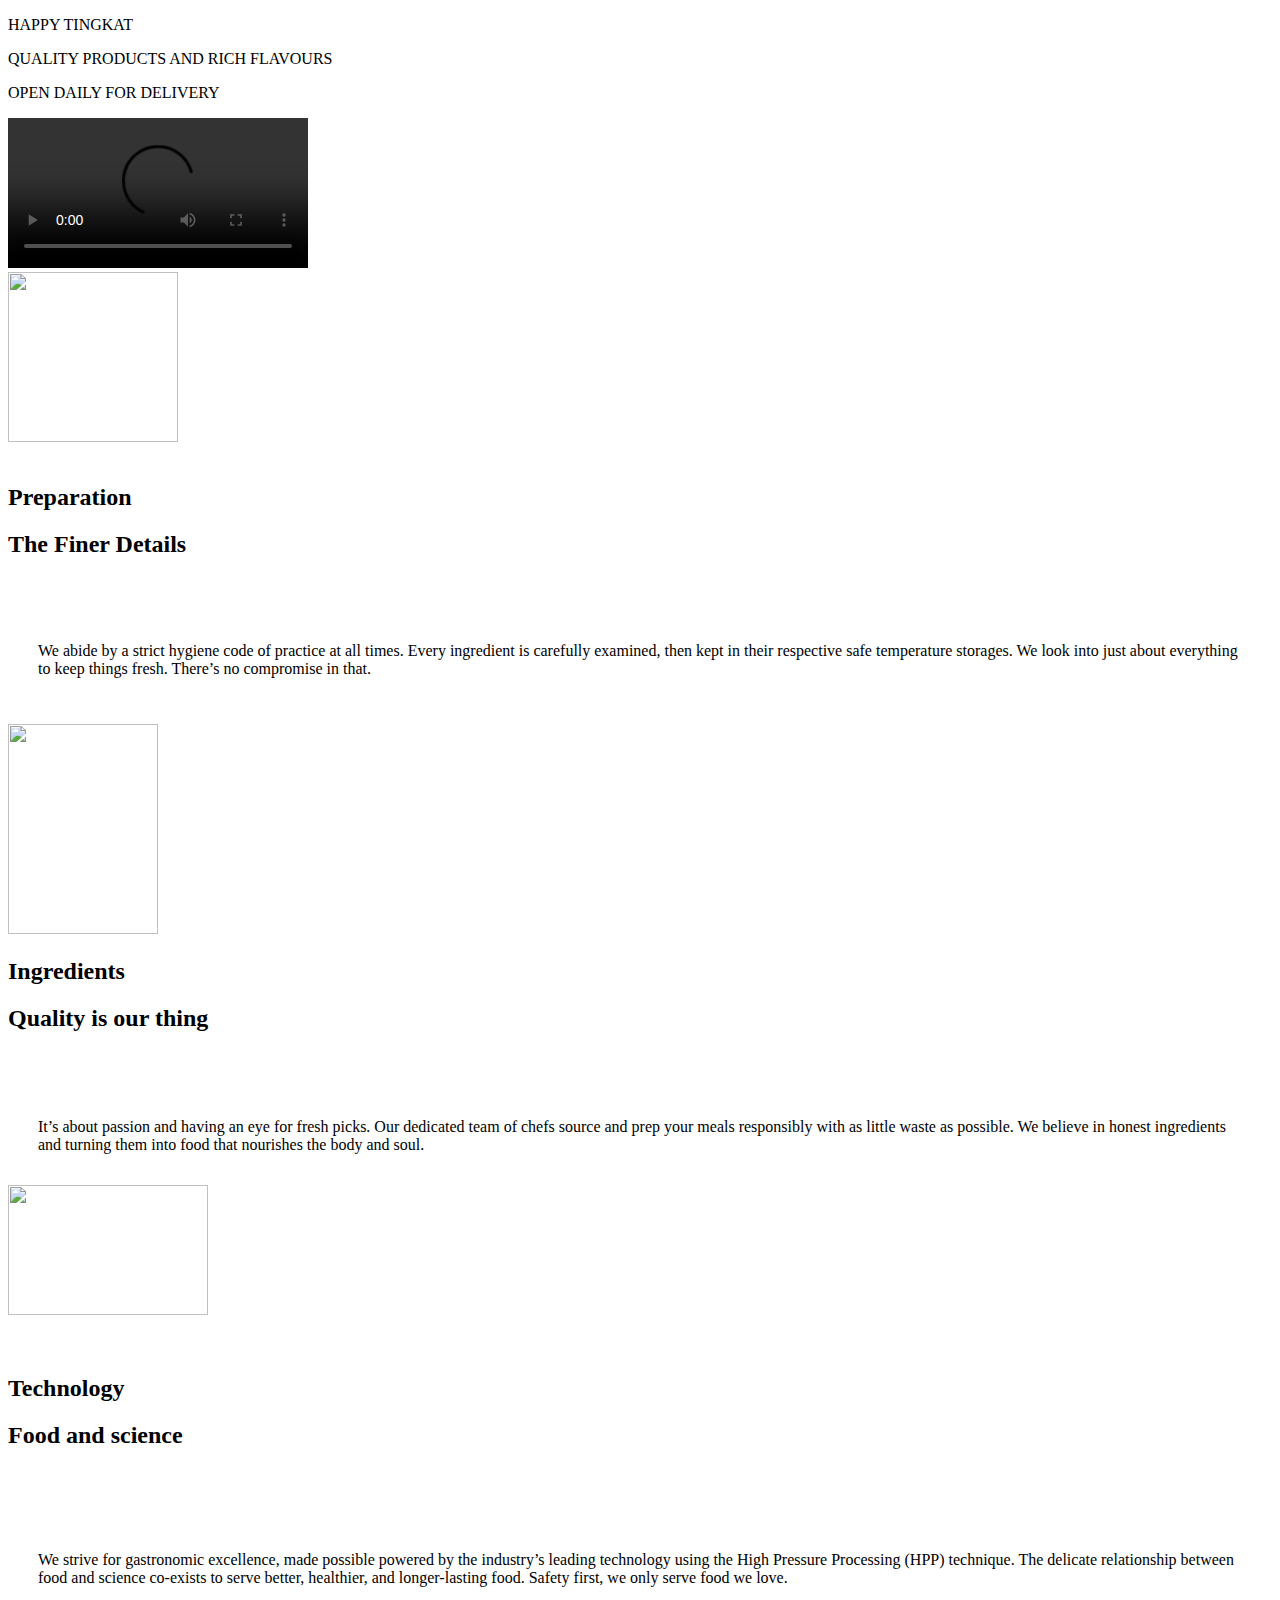
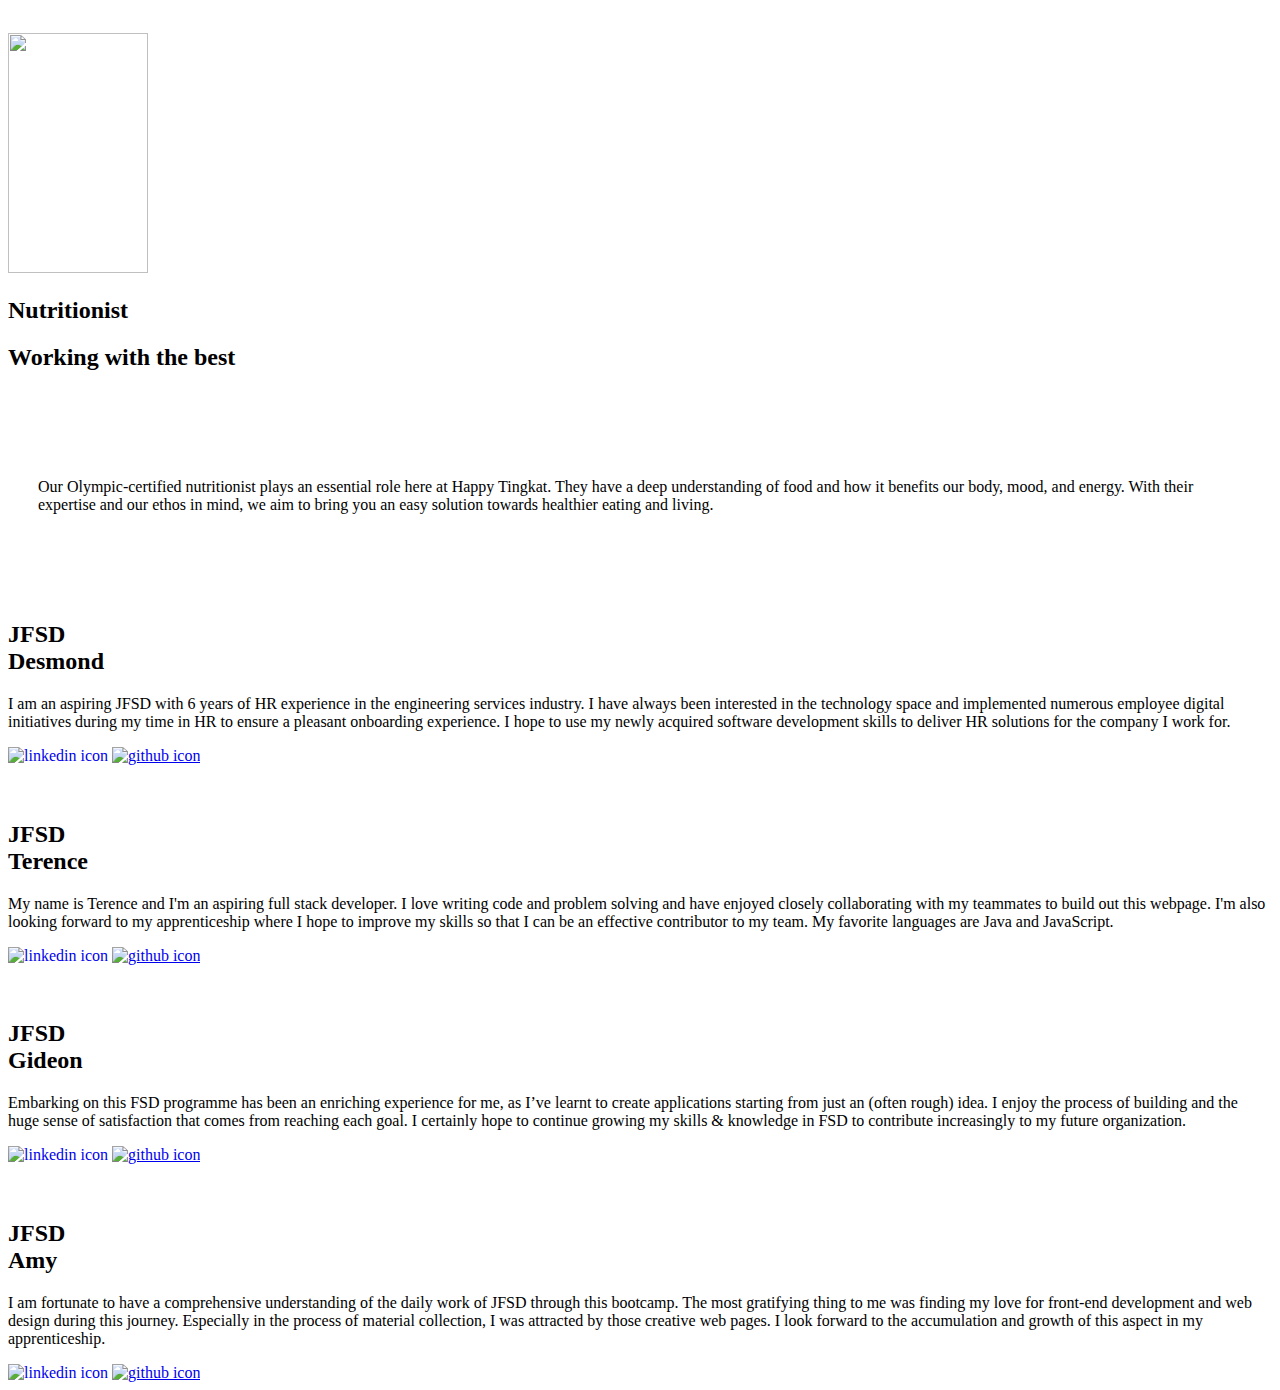
==== commit cc72fdd2: "edit bio under Desmond AboutUs" ====
--- a/src/main/resources/templates/aboutus.html
+++ b/src/main/resources/templates/aboutus.html
@@ -132,7 +132,7 @@
                                 <h2>JFSD
                                     <br>Desmond</h2>
                                 <p>I am an aspiring JFSD with 6 years of HR experience in the engineering services industry.
-                                    I am always been interested in the technology space and implemented numerous employee
+                                    I have always been interested in the technology space and implemented numerous employee
                                     digital initiatives during my time in HR to ensure a pleasant onboarding experience.
                                     I hope to use my newly acquired software development skills to deliver HR solutions
                                     for the company I work for.</p>
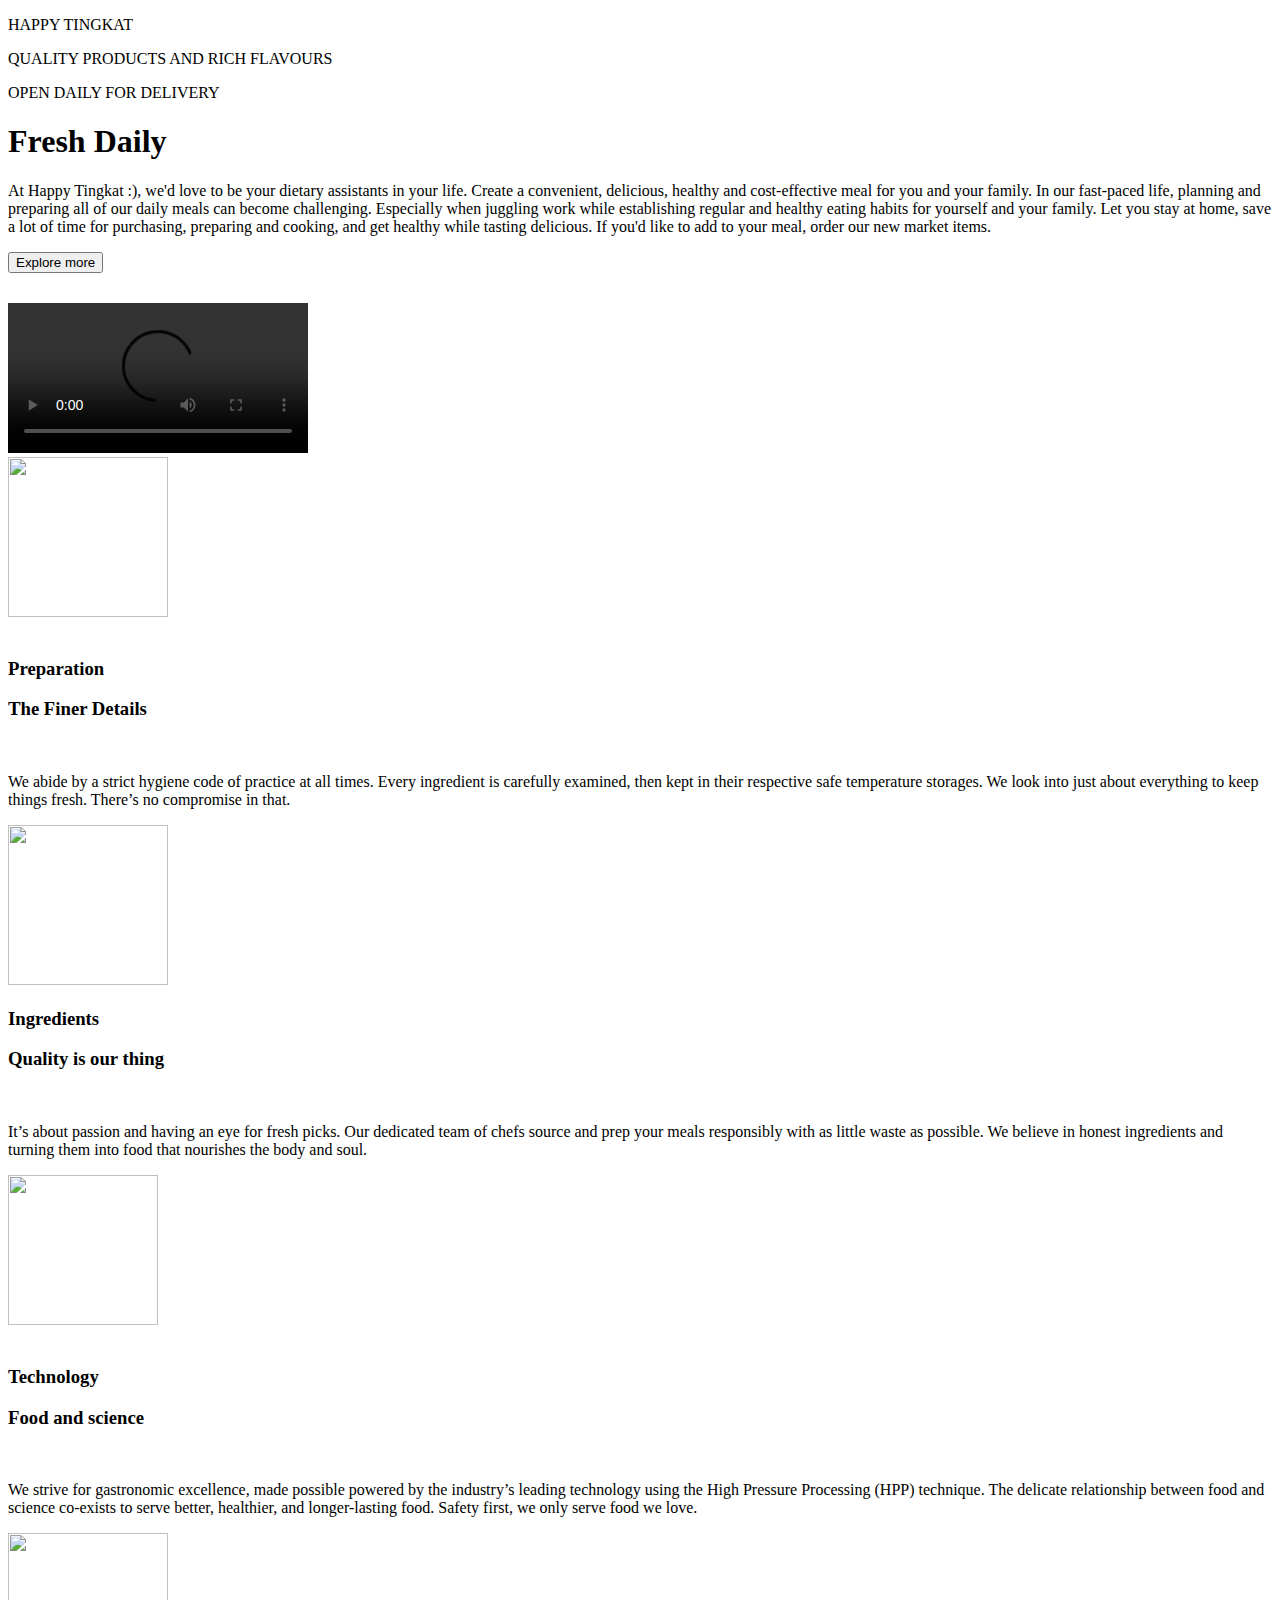
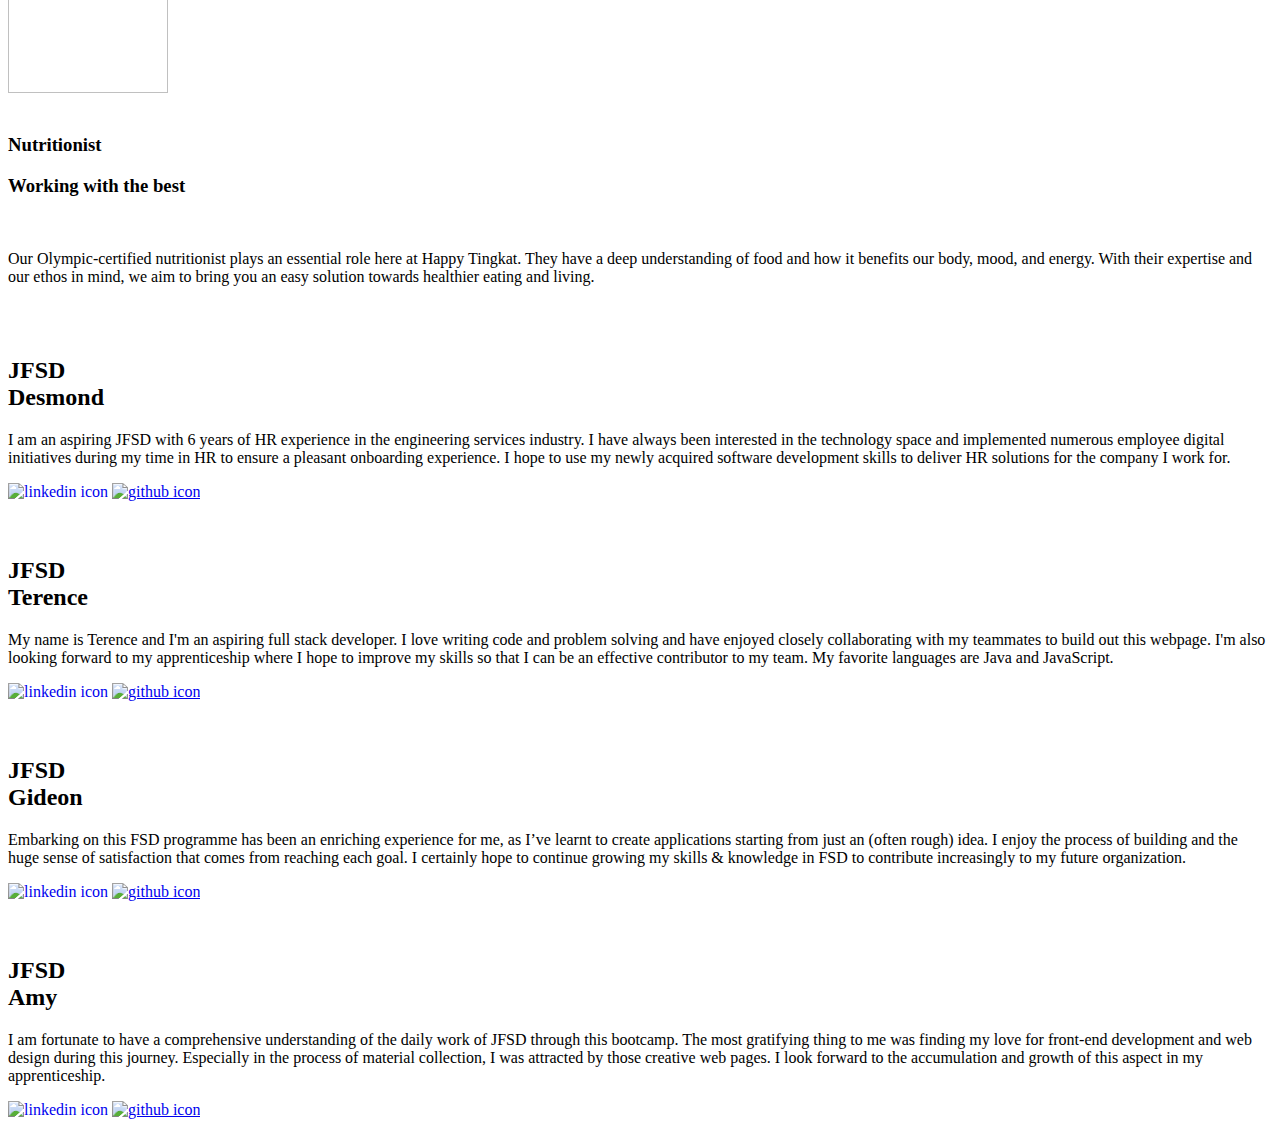
==== commit 58116169: "updated about us section 2 and footer 'Happy Tingkat' font" ====
--- a/src/main/resources/templates/aboutus.html
+++ b/src/main/resources/templates/aboutus.html
@@ -33,16 +33,6 @@
         <p>HAPPY TINGKAT</p>
         <p class="intro-quality">QUALITY PRODUCTS AND RICH FLAVOURS</p>
         <p class="intro-open">OPEN DAILY FOR DELIVERY</p>
-        <!-- alternative text
-
-        <p>At HappyTechies :), we'd love to be your dietary assistants in your life.
-        Create a convenient, delicious, healthy and cost-effective meal for you and your family.
-        In our fast-paced life, planning and preparing all of our daily meals can become challenging.
-        Especially when juggling work while establishing regular and healthy eating habits for yourself and your family.
-        The Dailybowl is designed to provide you with the perfect daily regimen of healthy eating habit.
-        Let you stay at home, save a lot of time for purchasing, preparing and cooking, and get healthy while tasting delicious.
-        If you'd like to add to your meal, order our new market items. Find us on the following platforms:</p>
-        -->
     </div>
 </section>
 
@@ -50,68 +40,109 @@
 
 <!-- video section -->
 <section>
-    <video class = "video" controls src="Projectimages/video_veg.mp4"  type="video/mp4">
-    </video>
+    <div class="aboutus-video container my-5">
+        <div class="row">
+            <div class="aboutus-block1 col-md-6">
+                <h1 id="videotitle">
+                    Fresh Daily
+                </h1>
+                <p class="videotext">
+                    At Happy Tingkat :), we'd love to be your dietary assistants in your life.
+                    Create a convenient, delicious, healthy and cost-effective meal for you and your
+                    family.
+                    In our fast-paced life, planning and preparing all of our daily meals can become
+                    challenging.
+                    Especially when juggling work while establishing regular and healthy eating
+                    habits for yourself and your family.
+                    Let you stay at home, save a lot of time for purchasing, preparing and cooking,
+                    and get healthy while tasting delicious.
+                    If you'd like to add to your meal, order our new market items.
+                </p>
+                <a class="navbar-product" th:classappend="${#httpServletRequest.getRequestURI() == '/product' ? 'active':''}" aria-current="page"
+                   th:href="@{product}">
+                    <button type="button" class="button-video" style="margin-bottom: 30px">Explore more</button>
+                </a>
+            </div>
+            <div class="aboutus-block2 col-md-6 d-inline-flex">
+                <video class="video" controls src="Projectimages/video_veg.mp4"></video>
+            </div>
+        </div>
+    </div>
 </section>
 
 
 <!-- Why order with us Section-->
 <section id="why-order">
-    <div class="header">
-        <div class="why1">
-            <div class="icon-section1">
-                <div class="icon">
-                    <img src="Projectimages/meal1.png" width="170px" height="170px">
-                    <br>
-                    <br>
-                </div>
-                <div>
-                    <h2>Preparation</h2>
-                    <h2>The Finer Details</h2>
-                    <br>
-                    <p style="padding: 30px">We abide by a strict hygiene code of practice at all times. Every ingredient is carefully examined, then kept in their respective safe temperature storages. We look into just about everything to keep things fresh. There’s no compromise in that.</p>
-                </div>
-            </div>
-            <div class="icon-section2">
-                <div class="icon">
-                    <img src="Projectimages/meal2.png" width="150px" height="210px">
-                    <br>
-                </div>
-                <div>
-                    <h2>Ingredients</h2>
-                    <h2>Quality is our thing</h2>
-                    <br>
-                    <br>
-                    <p style="padding: 15px 30px">It’s about passion and having an eye for fresh picks. Our dedicated team of chefs source and prep your meals responsibly with as little waste as possible. We believe in honest ingredients and turning them into food that nourishes the body and soul. </p>
-                </div>
-            </div>
-            <div class="icon-section3">
-                <div class="icon">
-                    <img src="Projectimages/meal3.png" width="200px" height="130px">
-                    <br>
-                    <br>
-                    <br>
-                </div>
-                <div>
-                    <h2>Technology</h2>
-                    <h2>Food and science</h2>
-                    <br>
-                    <br>
-                    <p style="padding: 30px">We strive for gastronomic excellence, made possible powered by the industry’s leading technology using the High Pressure Processing (HPP) technique. The delicate relationship between food and science co-exists to serve better, healthier, and longer-lasting food. Safety first, we only serve food we love.</p>
-                </div>
-            </div>
-            <div class="icon-section4">
-                <div class="icon">
-                    <img src="Projectimages/meal4.png" width="140px" height="240px">
-                    <br>
-                </div>
-                <div>
-                    <h2>Nutritionist</h2>
-                    <h2>Working with the best</h2>
-                    <br>
-                    <br>
-                    <p style="padding: 35px 30px">Our Olympic-certified nutritionist plays an essential role here at Happy Tingkat. They have a deep understanding of food and how it benefits our body, mood, and energy. With their expertise and our ethos in mind, we aim to bring you an easy solution towards healthier eating and living.</p>
-                </div>
+    <div class="why">
+        <div class="icon-section">
+            <div class="icon">
+                <img src="Projectimages/meal1.png" width="160px" height="160px">
+                <br>
+                <br>
+            </div>
+            <div class = "icon-text">
+                <h3>Preparation</h3>
+                <h3>The Finer Details</h3>
+                <br>
+                <p class="whytext">We abide by a strict hygiene code of practice at all times.
+                    Every ingredient is carefully examined, then kept in their respective safe
+                    temperature storages.
+                    We look into just about everything to keep things fresh. There’s no
+                    compromise in that.</p>
+            </div>
+        </div>
+        <div class="icon-section">
+            <div class="icon">
+                <img src="Projectimages/meal2.png" width="160px" height="160px">
+                <br>
+            </div>
+            <div class = "icon-text">
+                <h3>Ingredients</h3>
+                <h3>Quality is our thing</h3>
+                <br>
+                <p class="whytext">It’s about passion and having an eye for fresh picks.
+                    Our dedicated team of chefs source and prep your meals responsibly with as
+                    little waste as possible.
+                    We believe in honest ingredients and turning them into food that nourishes
+                    the body and soul. </p>
+            </div>
+        </div>
+        <div class="icon-section">
+            <div class="icon">
+                <img src="Projectimages/meal3.png" width="150px" height="150px">
+                <br>
+                <br>
+            </div>
+            <div class = "icon-text">
+                <h3>Technology</h3>
+                <h3>Food and science</h3>
+                <br>
+                <p class="whytext">We strive for gastronomic excellence, made possible
+                    powered by the
+                    industry’s leading technology using the High Pressure Processing (HPP)
+                    technique.
+                    The delicate relationship between food and science co-exists to serve better,
+                    healthier,
+                    and longer-lasting food. Safety first, we only serve food we love.</p>
+            </div>
+        </div>
+        <div class="icon-section">
+            <div class="icon">
+                <img src="Projectimages/meal4.png" width="160px" height="160px">
+                <br>
+                <br>
+            </div>
+            <div class = "icon-text">
+                <h3>Nutritionist</h3>
+                <h3>Working with the best</h3>
+                <br>
+                <p class="whytext">Our Olympic-certified nutritionist plays an essential role
+                    here at Happy Tingkat.
+                    They have a deep understanding of food and how it benefits our body, mood,
+                    and energy.
+                    With their expertise and our ethos in mind, we aim to bring you an easy
+                    solution towards
+                    healthier eating and living.</p>
             </div>
         </div>
     </div>
